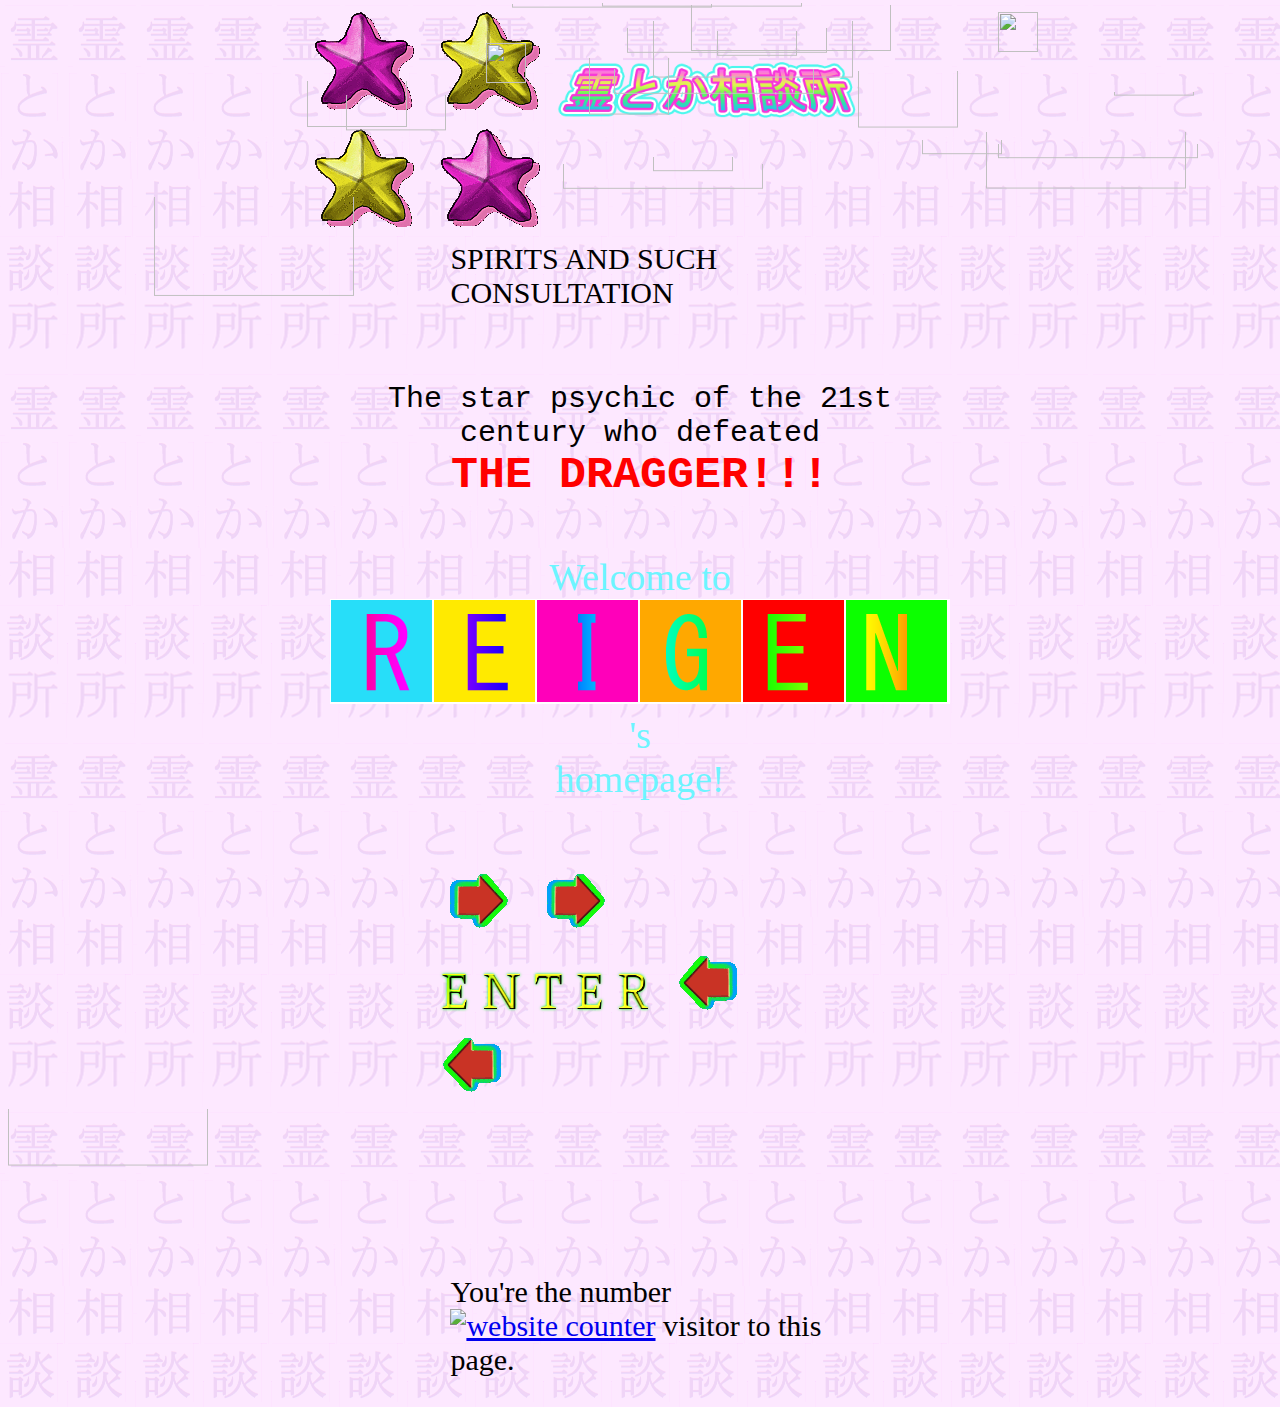
==== index.html @ 4dfa74ba "Update index.html" ====
<!-- this is the hell that is reigens website
            
                 scroll down to the bottom where there's more
                 notes like this to customise it
                 
                 made by kyrie @dmc5~ feel free to dm if you're
                 having any issues with the code!-->
                 
                 
<!DOCTYPE HTML>
<html>
    <link rel="stylesheet" href="cssO.css">
<body>
<div class="header">
<img src="opener/star1.gif"  alt="">
<img src="opener/star2.gif"  alt="">
<img src="opener/head.png"  width="45%"alt="">
<img src="opener/star2.gif"  alt="">
<img src="opener/star1.gif"  alt="">
</div>
<div class="headE">
<font style="font-size:30px;">
SPIRITS AND SUCH CONSULTATION
</font>
</div>
<br>
<br>
<br>
<br>
<div class="defeat">
<font style="font-size:30px;">
The star psychic of the 21st century who defeated </font>
<br> 
<font style="font-size:45px; color:red; font-weight:bold;">
THE DRAGGER!!!
</font>
</div>
<br>
<br>
<br>
<div class="welcome">
<font style="color:#6df5ff; font-size:38px;">
Welcome to
<br>
<img src="opener/reigen.png"  alt="">'s
<br>
homepage!
</div>
</font>
<br>
<br>
<div class="enter">
<font style="font-size:30px;">
<img src="opener/arrowR.gif"  alt="">
<img src="opener/arrowR.gif"  alt="">
<a href="main.html"><img src="opener/enter.png"  alt=""></a>
<img src="opener/arrowL.gif"  alt="">
<img src="opener/arrowL.gif"  alt="">
</div>
<marquee behavior=scroll direction=down scrollamount=3 scrolldelay=3 height=623 style='position:absolute; left:48%; top:69px; width:100; height:623px;'><img src="https://im4.ezgif.com/tmp/ezgif-4-0a361f4713d5.gif"height="200" width="200"></marquee>
<marquee style="z-index:2;position:absolute;left:64;top:111;height:471;"scrollamount="6" direction="down"><img src="https://im4.ezgif.com/tmp/ezgif-4-0a361f4713d5.gif"height="200" width="200"></marquee>
<marquee behavior=scroll direction=down scrollamount=5 scrolldelay=22 height=553 style='position:absolute; left:24%; top:81px; width:100; height:553px;'><img src="https://im4.ezgif.com/tmp/ezgif-4-0a361f4713d5.gif"height="100" width="100" /></marquee>
<marquee behavior=scroll direction=down scrollamount=6 scrolldelay=13 height=509 style='position:absolute; left:46%; top:58px; width:100; height:509px;'><img src="https://im4.ezgif.com/tmp/ezgif-4-0a361f4713d5.gif"height="200" width="80" /></marquee>
<marquee behavior=scroll direction=down scrollamount=1 scrolldelay=23 height=638 style='position:absolute; left:40%; top:4px; width:100; height:638px;'><img src="https://im4.ezgif.com/tmp/ezgif-4-0a361f4713d5.gif" height="200" width="200"/></marquee>
<marquee behavior=scroll direction=down scrollamount=5 scrolldelay=11 height=618 style='position:absolute; left:78%; top:6px; width:100; height:618px;'><img src="https://im4.ezgif.com/tmp/ezgif-4-0a361f4713d5.gif" height="40" width="40"/></marquee>
<marquee behavior=scroll direction=down scrollamount=2 scrolldelay=43 height=667 style='position:absolute; left:72%; top:140px; width:100; height:667px;'><img src="https://im4.ezgif.com/tmp/ezgif-4-0a361f4713d5.gif" height="200" width="80"/></marquee>
<marquee behavior=scroll direction=down scrollamount=6 scrolldelay=43 height=651 style='position:absolute; left:51%; top:21px; width:100; height:651px;'><img src="https://im4.ezgif.com/tmp/ezgif-4-0a361f4713d5.gif" height="200" width="200"/></marquee>
<marquee behavior=scroll direction=down scrollamount=3 scrolldelay=11 height=614 style='position:absolute; left:44%; top:164px; width:100; height:614px;'><img src="https://im4.ezgif.com/tmp/ezgif-4-0a361f4713d5.gif" height="200" width="200"/></marquee>
<marquee behavior=scroll direction=down scrollamount=2 scrolldelay=26 height=605 style='position:absolute; left:78%; top:144px; width:100; height:605px;'><img src="https://im4.ezgif.com/tmp/ezgif-4-0a361f4713d5.gif"height="200" width="200" /></marquee>
<marquee behavior=scroll direction=down scrollamount=4 scrolldelay=17 height=640 style='position:absolute; left:27%; top:95px; width:100; height:640px;'><img src="https://im4.ezgif.com/tmp/ezgif-4-0a361f4713d5.gif"height="100" width="100" /></marquee>
<marquee behavior=scroll direction=down scrollamount=3 scrolldelay=28 height=657 style='position:absolute; left:49%; top:28px; width:100; height:657px;'><img src="https://im4.ezgif.com/tmp/ezgif-4-0a361f4713d5.gif"height="200" width="200" /></marquee>
<marquee behavior=scroll direction=down scrollamount=2 scrolldelay=9 height=659 style='position:absolute; left:51%; top:157px; width:100; height:659px;'><img src="https://im4.ezgif.com/tmp/ezgif-4-0a361f4713d5.gif"height="40" width="80" /></marquee>
<marquee behavior=scroll direction=down scrollamount=1 scrolldelay=31 height=624 style='position:absolute; left:87%; top:92px; width:100; height:624px;'><img src="https://im4.ezgif.com/tmp/ezgif-4-0a361f4713d5.gif"height="200" width="80" /></marquee>
<marquee behavior=scroll direction=down scrollamount=6 scrolldelay=37 height=615 style='position:absolute; left:77%; top:132px; width:100; height:615px;'><img src="https://im4.ezgif.com/tmp/ezgif-4-0a361f4713d5.gif"height="200" width="200" /></marquee>
<marquee behavior=scroll direction=down scrollamount=5 scrolldelay=9 height=588 style='position:absolute; left:54%; top:5px; width:100; height:588px;'><img src="https://im4.ezgif.com/tmp/ezgif-4-0a361f4713d5.gif"height="200" width="200" /></marquee>
<marquee behavior=scroll direction=down scrollamount=5 scrolldelay=49 height=679 style='position:absolute; left:38%; top:37px; width:100; height:679px;'><img src="https://im4.ezgif.com/tmp/ezgif-4-0a361f4713d5.gif"height="40" width="40" /></marquee>
<marquee behavior=scroll direction=down scrollamount=6 scrolldelay=22 height=667 style='position:absolute; left:67%; top:71px; width:100; height:667px;'><img src="https://im4.ezgif.com/tmp/ezgif-4-0a361f4713d5.gif"height="100" width="100" /></marquee>
<marquee behavior=scroll direction=down scrollamount=1 scrolldelay=14 height=569 style='position:absolute; left:47%; top:3px; width:100; height:569px;'><img src="https://im4.ezgif.com/tmp/ezgif-4-0a361f4713d5.gif"height="200" width="200" /></marquee>
<marquee behavior=scroll direction=down scrollamount=3 scrolldelay=28 height=666 style='position:absolute; left:56%; top:31px; width:100; height:666px;'><img src="https://im4.ezgif.com/tmp/ezgif-4-0a361f4713d5.gif"height="200" width="80" /></marquee>
<marquee behavior=scroll direction=down scrollamount=10 scrolldelay=48 height=505 style='position:absolute; left:12%; top:197px; width:100; height:505px;'><img src="https://im4.ezgif.com/tmp/ezgif-4-0a361f4713d5.gif" height="200" width="200"/></marquee>
</body>
<br>
<br>

<br>
<br>
<div class="counter">
<p>You're the number <!-- Start of CuterCounter Code -->
<a href="http://www.cutercounter.com/" target="_blank"><img src="http://www.cutercounter.com/hit.php?id=grmnfopd&nd=6&style=24" border="0" alt="website counter"></a>
<!-- End of CuterCounter Code --> visitor to this page.</p>
</div>
</html>
---- cssO.css ----
body{
	background-image:url("opener/bg.png");
    background-repeat: repeat;
}

.header{
	width: 53%;
	margin:auto;
}

.headE{
	width: 30%;
	margin:auto;
	
}

.defeat  {
	font-family: "Courier New";
	width: 50%;
	margin:auto;
	text-align:center;
}

.welcome{
	text-align:center;
	width: 50%;
	margin:auto;

}

.enter{
	clear:both;
	
	width: 33%;
	margin:auto;

}

.counter{
	clear:both;
	
	width: 30%;
	margin:auto;
}
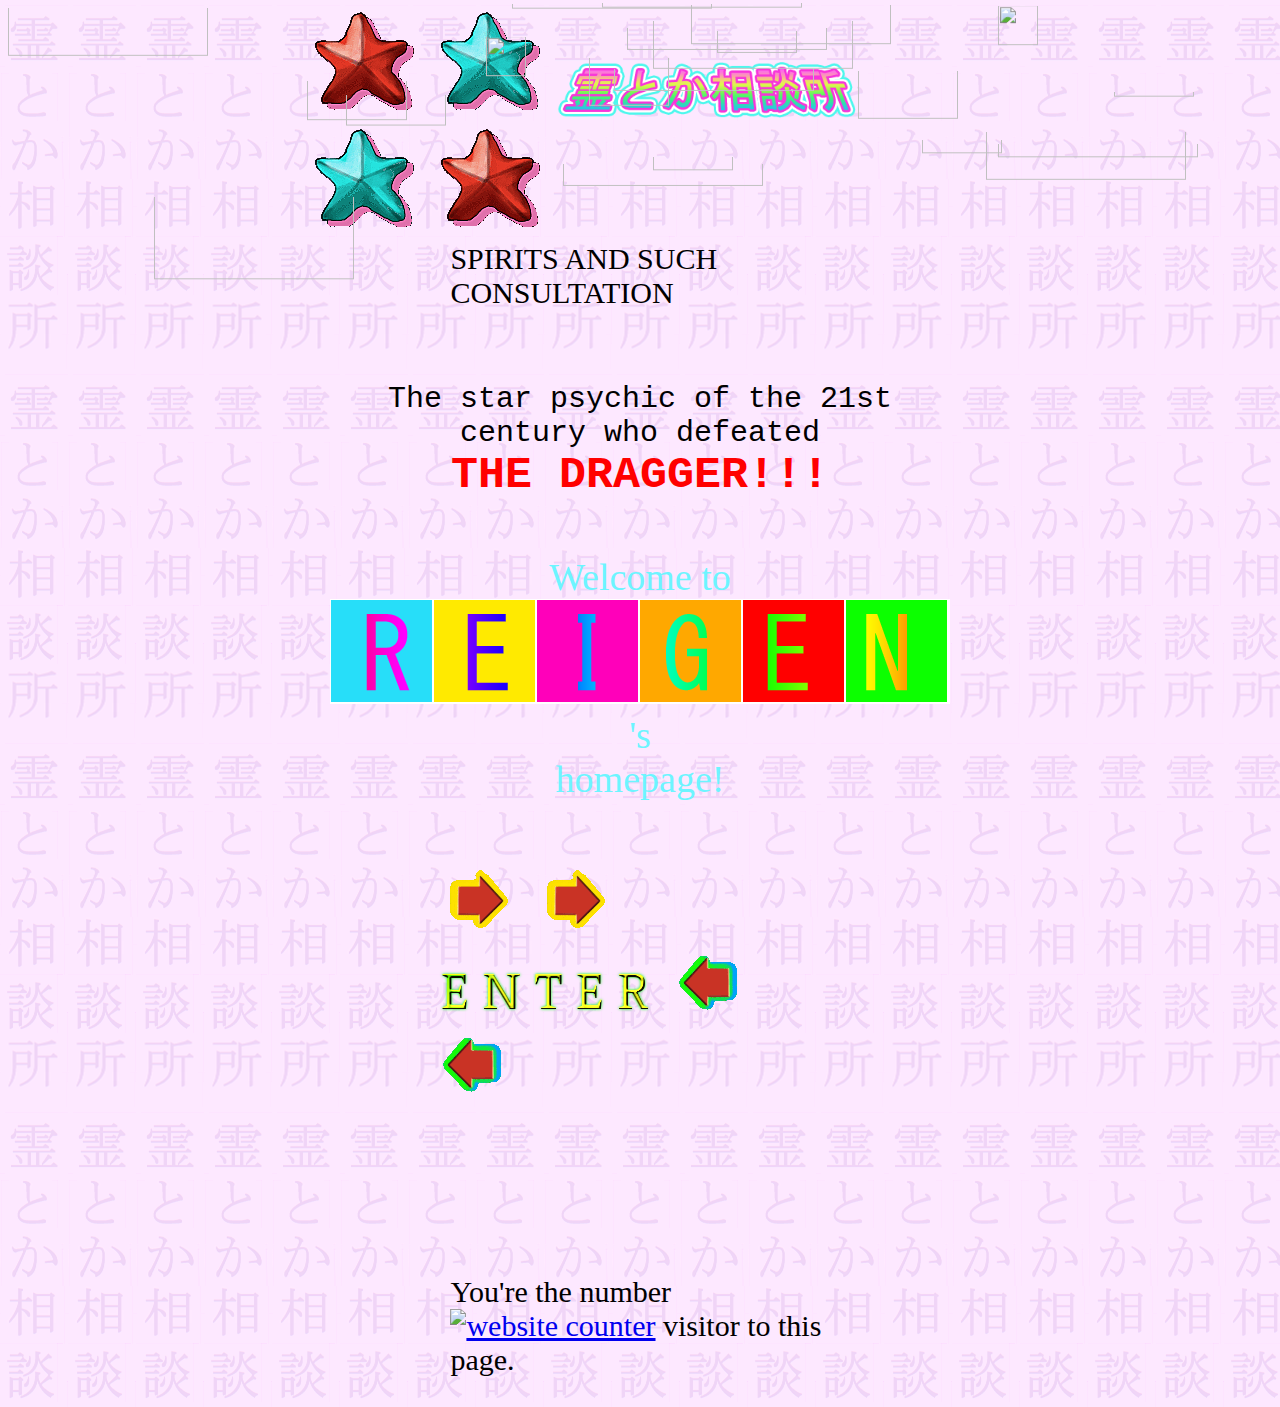
==== commit d6129710: "Update index.html" ====
--- a/index.html
+++ b/index.html
@@ -11,6 +11,27 @@
 <html>
     <link rel="stylesheet" href="cssO.css">
 <body>
+<marquee behavior=scroll direction=down scrollamount=3 scrolldelay=3 height=623 style='position:absolute; left:48%; top:69px; width:100; height:623px;'><img src="https://im4.ezgif.com/tmp/ezgif-4-0a361f4713d5.gif"height="200" width="200"></marquee>
+<marquee style="z-index:2;position:absolute;left:64;top:111;height:471;"scrollamount="6" direction="down"><img src="https://im4.ezgif.com/tmp/ezgif-4-0a361f4713d5.gif"height="200" width="200"></marquee>
+<marquee behavior=scroll direction=down scrollamount=5 scrolldelay=22 height=553 style='position:absolute; left:24%; top:81px; width:100; height:553px;'><img src="https://im4.ezgif.com/tmp/ezgif-4-0a361f4713d5.gif"height="100" width="100" /></marquee>
+<marquee behavior=scroll direction=down scrollamount=6 scrolldelay=13 height=509 style='position:absolute; left:46%; top:58px; width:100; height:509px;'><img src="https://im4.ezgif.com/tmp/ezgif-4-0a361f4713d5.gif"height="200" width="80" /></marquee>
+<marquee behavior=scroll direction=down scrollamount=1 scrolldelay=23 height=638 style='position:absolute; left:40%; top:4px; width:100; height:638px;'><img src="https://im4.ezgif.com/tmp/ezgif-4-0a361f4713d5.gif" height="200" width="200"/></marquee>
+<marquee behavior=scroll direction=down scrollamount=5 scrolldelay=11 height=618 style='position:absolute; left:78%; top:6px; width:100; height:618px;'><img src="https://im4.ezgif.com/tmp/ezgif-4-0a361f4713d5.gif" height="40" width="40"/></marquee>
+<marquee behavior=scroll direction=down scrollamount=2 scrolldelay=43 height=667 style='position:absolute; left:72%; top:140px; width:100; height:667px;'><img src="https://im4.ezgif.com/tmp/ezgif-4-0a361f4713d5.gif" height="200" width="80"/></marquee>
+<marquee behavior=scroll direction=down scrollamount=6 scrolldelay=43 height=651 style='position:absolute; left:51%; top:21px; width:100; height:651px;'><img src="https://im4.ezgif.com/tmp/ezgif-4-0a361f4713d5.gif" height="200" width="200"/></marquee>
+<marquee behavior=scroll direction=down scrollamount=3 scrolldelay=11 height=614 style='position:absolute; left:44%; top:164px; width:100; height:614px;'><img src="https://im4.ezgif.com/tmp/ezgif-4-0a361f4713d5.gif" height="200" width="200"/></marquee>
+<marquee behavior=scroll direction=down scrollamount=2 scrolldelay=26 height=605 style='position:absolute; left:78%; top:144px; width:100; height:605px;'><img src="https://im4.ezgif.com/tmp/ezgif-4-0a361f4713d5.gif"height="200" width="200" /></marquee>
+<marquee behavior=scroll direction=down scrollamount=4 scrolldelay=17 height=640 style='position:absolute; left:27%; top:95px; width:100; height:640px;'><img src="https://im4.ezgif.com/tmp/ezgif-4-0a361f4713d5.gif"height="100" width="100" /></marquee>
+<marquee behavior=scroll direction=down scrollamount=3 scrolldelay=28 height=657 style='position:absolute; left:49%; top:28px; width:100; height:657px;'><img src="https://im4.ezgif.com/tmp/ezgif-4-0a361f4713d5.gif"height="200" width="200" /></marquee>
+<marquee behavior=scroll direction=down scrollamount=2 scrolldelay=9 height=659 style='position:absolute; left:51%; top:157px; width:100; height:659px;'><img src="https://im4.ezgif.com/tmp/ezgif-4-0a361f4713d5.gif"height="40" width="80" /></marquee>
+<marquee behavior=scroll direction=down scrollamount=1 scrolldelay=31 height=624 style='position:absolute; left:87%; top:92px; width:100; height:624px;'><img src="https://im4.ezgif.com/tmp/ezgif-4-0a361f4713d5.gif"height="200" width="80" /></marquee>
+<marquee behavior=scroll direction=down scrollamount=6 scrolldelay=37 height=615 style='position:absolute; left:77%; top:132px; width:100; height:615px;'><img src="https://im4.ezgif.com/tmp/ezgif-4-0a361f4713d5.gif"height="200" width="200" /></marquee>
+<marquee behavior=scroll direction=down scrollamount=5 scrolldelay=9 height=588 style='position:absolute; left:54%; top:5px; width:100; height:588px;'><img src="https://im4.ezgif.com/tmp/ezgif-4-0a361f4713d5.gif"height="200" width="200" /></marquee>
+<marquee behavior=scroll direction=down scrollamount=5 scrolldelay=49 height=679 style='position:absolute; left:38%; top:37px; width:100; height:679px;'><img src="https://im4.ezgif.com/tmp/ezgif-4-0a361f4713d5.gif"height="40" width="40" /></marquee>
+<marquee behavior=scroll direction=down scrollamount=6 scrolldelay=22 height=667 style='position:absolute; left:67%; top:71px; width:100; height:667px;'><img src="https://im4.ezgif.com/tmp/ezgif-4-0a361f4713d5.gif"height="100" width="100" /></marquee>
+<marquee behavior=scroll direction=down scrollamount=1 scrolldelay=14 height=569 style='position:absolute; left:47%; top:3px; width:100; height:569px;'><img src="https://im4.ezgif.com/tmp/ezgif-4-0a361f4713d5.gif"height="200" width="200" /></marquee>
+<marquee behavior=scroll direction=down scrollamount=3 scrolldelay=28 height=666 style='position:absolute; left:56%; top:31px; width:100; height:666px;'><img src="https://im4.ezgif.com/tmp/ezgif-4-0a361f4713d5.gif"height="200" width="80" /></marquee>
+<marquee behavior=scroll direction=down scrollamount=10 scrolldelay=48 height=505 style='position:absolute; left:12%; top:197px; width:100; height:505px;'><img src="https://im4.ezgif.com/tmp/ezgif-4-0a361f4713d5.gif" height="200" width="200"/></marquee>            
 <div class="header">
 <img src="opener/star1.gif"  alt="">
 <img src="opener/star2.gif"  alt="">
@@ -57,27 +78,7 @@
 <img src="opener/arrowL.gif"  alt="">
 <img src="opener/arrowL.gif"  alt="">
 </div>
-<marquee behavior=scroll direction=down scrollamount=3 scrolldelay=3 height=623 style='position:absolute; left:48%; top:69px; width:100; height:623px;'><img src="https://im4.ezgif.com/tmp/ezgif-4-0a361f4713d5.gif"height="200" width="200"></marquee>
-<marquee style="z-index:2;position:absolute;left:64;top:111;height:471;"scrollamount="6" direction="down"><img src="https://im4.ezgif.com/tmp/ezgif-4-0a361f4713d5.gif"height="200" width="200"></marquee>
-<marquee behavior=scroll direction=down scrollamount=5 scrolldelay=22 height=553 style='position:absolute; left:24%; top:81px; width:100; height:553px;'><img src="https://im4.ezgif.com/tmp/ezgif-4-0a361f4713d5.gif"height="100" width="100" /></marquee>
-<marquee behavior=scroll direction=down scrollamount=6 scrolldelay=13 height=509 style='position:absolute; left:46%; top:58px; width:100; height:509px;'><img src="https://im4.ezgif.com/tmp/ezgif-4-0a361f4713d5.gif"height="200" width="80" /></marquee>
-<marquee behavior=scroll direction=down scrollamount=1 scrolldelay=23 height=638 style='position:absolute; left:40%; top:4px; width:100; height:638px;'><img src="https://im4.ezgif.com/tmp/ezgif-4-0a361f4713d5.gif" height="200" width="200"/></marquee>
-<marquee behavior=scroll direction=down scrollamount=5 scrolldelay=11 height=618 style='position:absolute; left:78%; top:6px; width:100; height:618px;'><img src="https://im4.ezgif.com/tmp/ezgif-4-0a361f4713d5.gif" height="40" width="40"/></marquee>
-<marquee behavior=scroll direction=down scrollamount=2 scrolldelay=43 height=667 style='position:absolute; left:72%; top:140px; width:100; height:667px;'><img src="https://im4.ezgif.com/tmp/ezgif-4-0a361f4713d5.gif" height="200" width="80"/></marquee>
-<marquee behavior=scroll direction=down scrollamount=6 scrolldelay=43 height=651 style='position:absolute; left:51%; top:21px; width:100; height:651px;'><img src="https://im4.ezgif.com/tmp/ezgif-4-0a361f4713d5.gif" height="200" width="200"/></marquee>
-<marquee behavior=scroll direction=down scrollamount=3 scrolldelay=11 height=614 style='position:absolute; left:44%; top:164px; width:100; height:614px;'><img src="https://im4.ezgif.com/tmp/ezgif-4-0a361f4713d5.gif" height="200" width="200"/></marquee>
-<marquee behavior=scroll direction=down scrollamount=2 scrolldelay=26 height=605 style='position:absolute; left:78%; top:144px; width:100; height:605px;'><img src="https://im4.ezgif.com/tmp/ezgif-4-0a361f4713d5.gif"height="200" width="200" /></marquee>
-<marquee behavior=scroll direction=down scrollamount=4 scrolldelay=17 height=640 style='position:absolute; left:27%; top:95px; width:100; height:640px;'><img src="https://im4.ezgif.com/tmp/ezgif-4-0a361f4713d5.gif"height="100" width="100" /></marquee>
-<marquee behavior=scroll direction=down scrollamount=3 scrolldelay=28 height=657 style='position:absolute; left:49%; top:28px; width:100; height:657px;'><img src="https://im4.ezgif.com/tmp/ezgif-4-0a361f4713d5.gif"height="200" width="200" /></marquee>
-<marquee behavior=scroll direction=down scrollamount=2 scrolldelay=9 height=659 style='position:absolute; left:51%; top:157px; width:100; height:659px;'><img src="https://im4.ezgif.com/tmp/ezgif-4-0a361f4713d5.gif"height="40" width="80" /></marquee>
-<marquee behavior=scroll direction=down scrollamount=1 scrolldelay=31 height=624 style='position:absolute; left:87%; top:92px; width:100; height:624px;'><img src="https://im4.ezgif.com/tmp/ezgif-4-0a361f4713d5.gif"height="200" width="80" /></marquee>
-<marquee behavior=scroll direction=down scrollamount=6 scrolldelay=37 height=615 style='position:absolute; left:77%; top:132px; width:100; height:615px;'><img src="https://im4.ezgif.com/tmp/ezgif-4-0a361f4713d5.gif"height="200" width="200" /></marquee>
-<marquee behavior=scroll direction=down scrollamount=5 scrolldelay=9 height=588 style='position:absolute; left:54%; top:5px; width:100; height:588px;'><img src="https://im4.ezgif.com/tmp/ezgif-4-0a361f4713d5.gif"height="200" width="200" /></marquee>
-<marquee behavior=scroll direction=down scrollamount=5 scrolldelay=49 height=679 style='position:absolute; left:38%; top:37px; width:100; height:679px;'><img src="https://im4.ezgif.com/tmp/ezgif-4-0a361f4713d5.gif"height="40" width="40" /></marquee>
-<marquee behavior=scroll direction=down scrollamount=6 scrolldelay=22 height=667 style='position:absolute; left:67%; top:71px; width:100; height:667px;'><img src="https://im4.ezgif.com/tmp/ezgif-4-0a361f4713d5.gif"height="100" width="100" /></marquee>
-<marquee behavior=scroll direction=down scrollamount=1 scrolldelay=14 height=569 style='position:absolute; left:47%; top:3px; width:100; height:569px;'><img src="https://im4.ezgif.com/tmp/ezgif-4-0a361f4713d5.gif"height="200" width="200" /></marquee>
-<marquee behavior=scroll direction=down scrollamount=3 scrolldelay=28 height=666 style='position:absolute; left:56%; top:31px; width:100; height:666px;'><img src="https://im4.ezgif.com/tmp/ezgif-4-0a361f4713d5.gif"height="200" width="80" /></marquee>
-<marquee behavior=scroll direction=down scrollamount=10 scrolldelay=48 height=505 style='position:absolute; left:12%; top:197px; width:100; height:505px;'><img src="https://im4.ezgif.com/tmp/ezgif-4-0a361f4713d5.gif" height="200" width="200"/></marquee>
+
 </body>
 <br>
 <br>
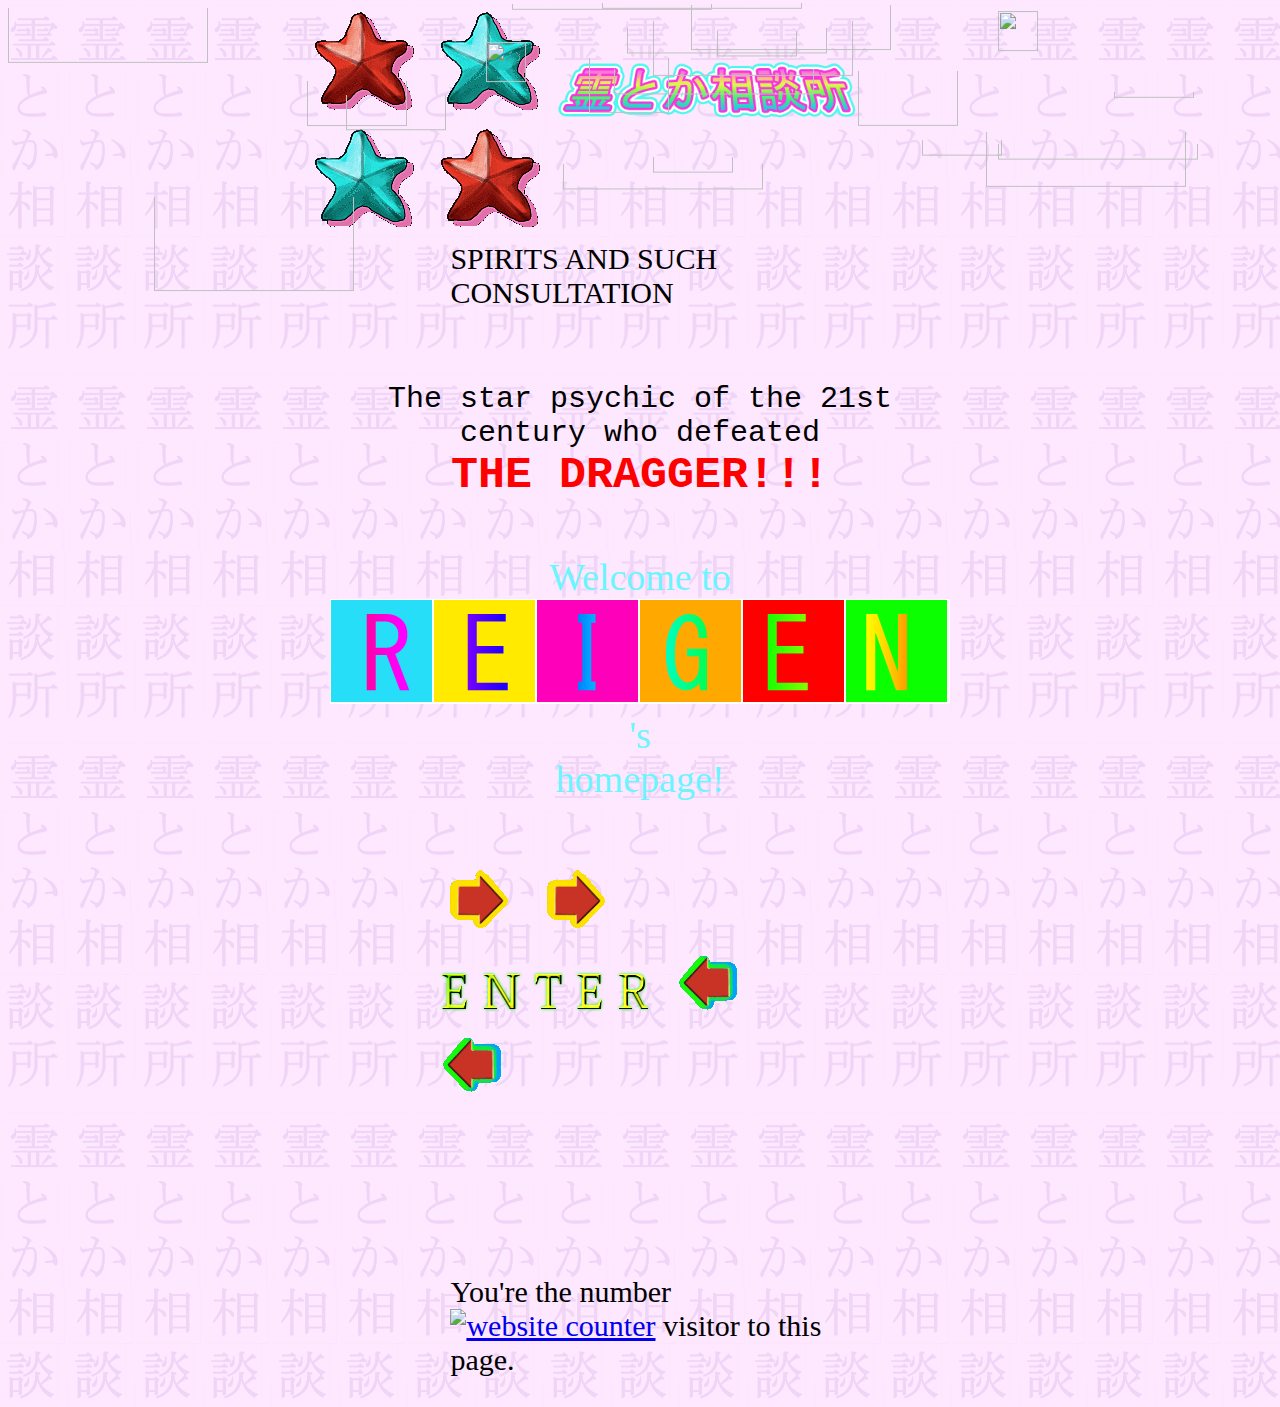
==== commit d76f8d3e: "Update index.html" ====
--- a/index.html
+++ b/index.html
@@ -9,9 +9,7 @@
                  
 <!DOCTYPE HTML>
 <html>
-    <link rel="stylesheet" href="cssO.css">
-<body>
-<marquee behavior=scroll direction=down scrollamount=3 scrolldelay=3 height=623 style='position:absolute; left:48%; top:69px; width:100; height:623px;'><img src="https://im4.ezgif.com/tmp/ezgif-4-0a361f4713d5.gif"height="200" width="200"></marquee>
+            <marquee behavior=scroll direction=down scrollamount=3 scrolldelay=3 height=623 style='position:absolute; left:48%; top:69px; width:100; height:623px;'><img src="https://im4.ezgif.com/tmp/ezgif-4-0a361f4713d5.gif"height="200" width="200"></marquee>
 <marquee style="z-index:2;position:absolute;left:64;top:111;height:471;"scrollamount="6" direction="down"><img src="https://im4.ezgif.com/tmp/ezgif-4-0a361f4713d5.gif"height="200" width="200"></marquee>
 <marquee behavior=scroll direction=down scrollamount=5 scrolldelay=22 height=553 style='position:absolute; left:24%; top:81px; width:100; height:553px;'><img src="https://im4.ezgif.com/tmp/ezgif-4-0a361f4713d5.gif"height="100" width="100" /></marquee>
 <marquee behavior=scroll direction=down scrollamount=6 scrolldelay=13 height=509 style='position:absolute; left:46%; top:58px; width:100; height:509px;'><img src="https://im4.ezgif.com/tmp/ezgif-4-0a361f4713d5.gif"height="200" width="80" /></marquee>
@@ -31,7 +29,9 @@
 <marquee behavior=scroll direction=down scrollamount=6 scrolldelay=22 height=667 style='position:absolute; left:67%; top:71px; width:100; height:667px;'><img src="https://im4.ezgif.com/tmp/ezgif-4-0a361f4713d5.gif"height="100" width="100" /></marquee>
 <marquee behavior=scroll direction=down scrollamount=1 scrolldelay=14 height=569 style='position:absolute; left:47%; top:3px; width:100; height:569px;'><img src="https://im4.ezgif.com/tmp/ezgif-4-0a361f4713d5.gif"height="200" width="200" /></marquee>
 <marquee behavior=scroll direction=down scrollamount=3 scrolldelay=28 height=666 style='position:absolute; left:56%; top:31px; width:100; height:666px;'><img src="https://im4.ezgif.com/tmp/ezgif-4-0a361f4713d5.gif"height="200" width="80" /></marquee>
-<marquee behavior=scroll direction=down scrollamount=10 scrolldelay=48 height=505 style='position:absolute; left:12%; top:197px; width:100; height:505px;'><img src="https://im4.ezgif.com/tmp/ezgif-4-0a361f4713d5.gif" height="200" width="200"/></marquee>            
+<marquee behavior=scroll direction=down scrollamount=10 scrolldelay=48 height=505 style='position:absolute; left:12%; top:197px; width:100; height:505px;'><img src="https://im4.ezgif.com/tmp/ezgif-4-0a361f4713d5.gif" height="200" width="200"/></marquee>
+    <link rel="stylesheet" href="cssO.css">
+<body>
 <div class="header">
 <img src="opener/star1.gif"  alt="">
 <img src="opener/star2.gif"  alt="">
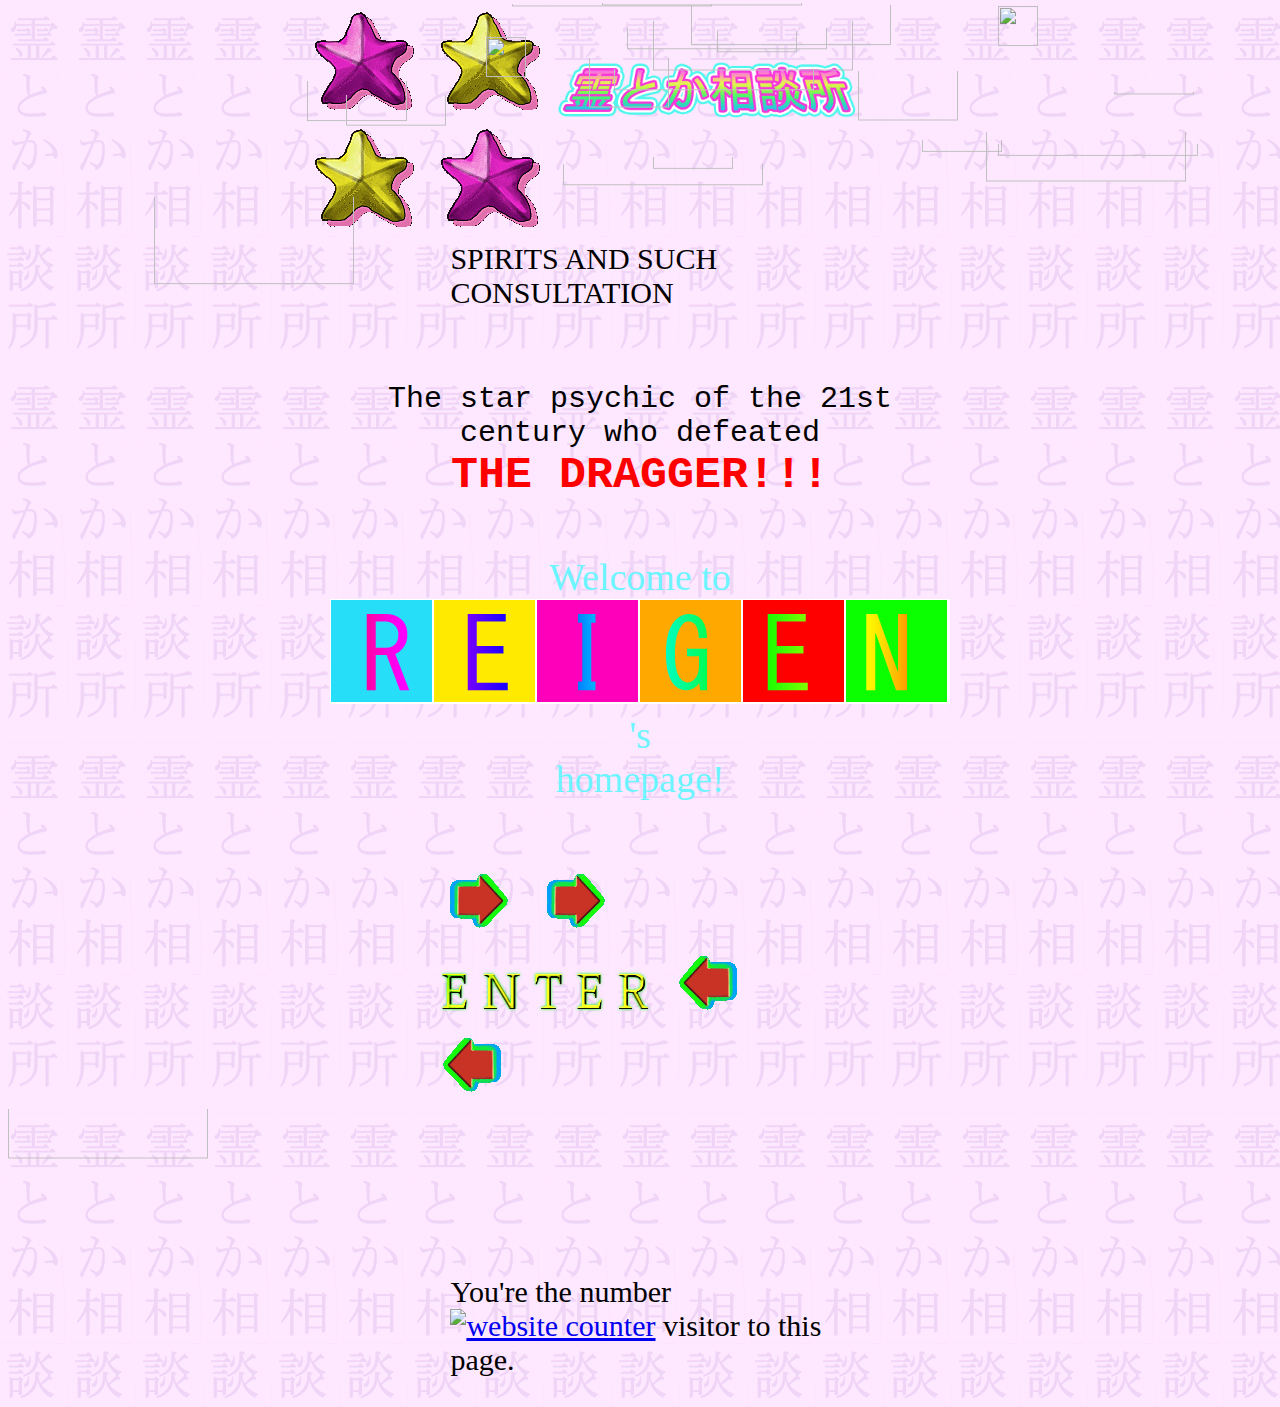
==== commit a24397c1: "Update index.html" ====
--- a/index.html
+++ b/index.html
@@ -9,28 +9,8 @@
                  
 <!DOCTYPE HTML>
 <html>
-            <marquee behavior=scroll direction=down scrollamount=3 scrolldelay=3 height=623 style='position:absolute; left:48%; top:69px; width:100; height:623px;'><img src="https://im4.ezgif.com/tmp/ezgif-4-0a361f4713d5.gif"height="200" width="200"></marquee>
-<marquee style="z-index:2;position:absolute;left:64;top:111;height:471;"scrollamount="6" direction="down"><img src="https://im4.ezgif.com/tmp/ezgif-4-0a361f4713d5.gif"height="200" width="200"></marquee>
-<marquee behavior=scroll direction=down scrollamount=5 scrolldelay=22 height=553 style='position:absolute; left:24%; top:81px; width:100; height:553px;'><img src="https://im4.ezgif.com/tmp/ezgif-4-0a361f4713d5.gif"height="100" width="100" /></marquee>
-<marquee behavior=scroll direction=down scrollamount=6 scrolldelay=13 height=509 style='position:absolute; left:46%; top:58px; width:100; height:509px;'><img src="https://im4.ezgif.com/tmp/ezgif-4-0a361f4713d5.gif"height="200" width="80" /></marquee>
-<marquee behavior=scroll direction=down scrollamount=1 scrolldelay=23 height=638 style='position:absolute; left:40%; top:4px; width:100; height:638px;'><img src="https://im4.ezgif.com/tmp/ezgif-4-0a361f4713d5.gif" height="200" width="200"/></marquee>
-<marquee behavior=scroll direction=down scrollamount=5 scrolldelay=11 height=618 style='position:absolute; left:78%; top:6px; width:100; height:618px;'><img src="https://im4.ezgif.com/tmp/ezgif-4-0a361f4713d5.gif" height="40" width="40"/></marquee>
-<marquee behavior=scroll direction=down scrollamount=2 scrolldelay=43 height=667 style='position:absolute; left:72%; top:140px; width:100; height:667px;'><img src="https://im4.ezgif.com/tmp/ezgif-4-0a361f4713d5.gif" height="200" width="80"/></marquee>
-<marquee behavior=scroll direction=down scrollamount=6 scrolldelay=43 height=651 style='position:absolute; left:51%; top:21px; width:100; height:651px;'><img src="https://im4.ezgif.com/tmp/ezgif-4-0a361f4713d5.gif" height="200" width="200"/></marquee>
-<marquee behavior=scroll direction=down scrollamount=3 scrolldelay=11 height=614 style='position:absolute; left:44%; top:164px; width:100; height:614px;'><img src="https://im4.ezgif.com/tmp/ezgif-4-0a361f4713d5.gif" height="200" width="200"/></marquee>
-<marquee behavior=scroll direction=down scrollamount=2 scrolldelay=26 height=605 style='position:absolute; left:78%; top:144px; width:100; height:605px;'><img src="https://im4.ezgif.com/tmp/ezgif-4-0a361f4713d5.gif"height="200" width="200" /></marquee>
-<marquee behavior=scroll direction=down scrollamount=4 scrolldelay=17 height=640 style='position:absolute; left:27%; top:95px; width:100; height:640px;'><img src="https://im4.ezgif.com/tmp/ezgif-4-0a361f4713d5.gif"height="100" width="100" /></marquee>
-<marquee behavior=scroll direction=down scrollamount=3 scrolldelay=28 height=657 style='position:absolute; left:49%; top:28px; width:100; height:657px;'><img src="https://im4.ezgif.com/tmp/ezgif-4-0a361f4713d5.gif"height="200" width="200" /></marquee>
-<marquee behavior=scroll direction=down scrollamount=2 scrolldelay=9 height=659 style='position:absolute; left:51%; top:157px; width:100; height:659px;'><img src="https://im4.ezgif.com/tmp/ezgif-4-0a361f4713d5.gif"height="40" width="80" /></marquee>
-<marquee behavior=scroll direction=down scrollamount=1 scrolldelay=31 height=624 style='position:absolute; left:87%; top:92px; width:100; height:624px;'><img src="https://im4.ezgif.com/tmp/ezgif-4-0a361f4713d5.gif"height="200" width="80" /></marquee>
-<marquee behavior=scroll direction=down scrollamount=6 scrolldelay=37 height=615 style='position:absolute; left:77%; top:132px; width:100; height:615px;'><img src="https://im4.ezgif.com/tmp/ezgif-4-0a361f4713d5.gif"height="200" width="200" /></marquee>
-<marquee behavior=scroll direction=down scrollamount=5 scrolldelay=9 height=588 style='position:absolute; left:54%; top:5px; width:100; height:588px;'><img src="https://im4.ezgif.com/tmp/ezgif-4-0a361f4713d5.gif"height="200" width="200" /></marquee>
-<marquee behavior=scroll direction=down scrollamount=5 scrolldelay=49 height=679 style='position:absolute; left:38%; top:37px; width:100; height:679px;'><img src="https://im4.ezgif.com/tmp/ezgif-4-0a361f4713d5.gif"height="40" width="40" /></marquee>
-<marquee behavior=scroll direction=down scrollamount=6 scrolldelay=22 height=667 style='position:absolute; left:67%; top:71px; width:100; height:667px;'><img src="https://im4.ezgif.com/tmp/ezgif-4-0a361f4713d5.gif"height="100" width="100" /></marquee>
-<marquee behavior=scroll direction=down scrollamount=1 scrolldelay=14 height=569 style='position:absolute; left:47%; top:3px; width:100; height:569px;'><img src="https://im4.ezgif.com/tmp/ezgif-4-0a361f4713d5.gif"height="200" width="200" /></marquee>
-<marquee behavior=scroll direction=down scrollamount=3 scrolldelay=28 height=666 style='position:absolute; left:56%; top:31px; width:100; height:666px;'><img src="https://im4.ezgif.com/tmp/ezgif-4-0a361f4713d5.gif"height="200" width="80" /></marquee>
-<marquee behavior=scroll direction=down scrollamount=10 scrolldelay=48 height=505 style='position:absolute; left:12%; top:197px; width:100; height:505px;'><img src="https://im4.ezgif.com/tmp/ezgif-4-0a361f4713d5.gif" height="200" width="200"/></marquee>
-    <link rel="stylesheet" href="cssO.css">
+            
+            <link rel="stylesheet" href="cssO.css">
 <body>
 <div class="header">
 <img src="opener/star1.gif"  alt="">
@@ -78,6 +58,27 @@
 <img src="opener/arrowL.gif"  alt="">
 <img src="opener/arrowL.gif"  alt="">
 </div>
+<marquee behavior=scroll direction=down scrollamount=3 scrolldelay=3 height=623 style='position:absolute; left:48%; top:69px; width:100; height:623px;'><img src="https://im4.ezgif.com/tmp/ezgif-4-0a361f4713d5.gif"height="200" width="200"></marquee>
+<marquee style="z-index:2;position:absolute;left:64;top:111;height:471;"scrollamount="6" direction="down"><img src="https://im4.ezgif.com/tmp/ezgif-4-0a361f4713d5.gif"height="200" width="200"></marquee>
+<marquee behavior=scroll direction=down scrollamount=5 scrolldelay=22 height=553 style='position:absolute; left:24%; top:81px; width:100; height:553px;'><img src="https://im4.ezgif.com/tmp/ezgif-4-0a361f4713d5.gif"height="100" width="100" /></marquee>
+<marquee behavior=scroll direction=down scrollamount=6 scrolldelay=13 height=509 style='position:absolute; left:46%; top:58px; width:100; height:509px;'><img src="https://im4.ezgif.com/tmp/ezgif-4-0a361f4713d5.gif"height="200" width="80" /></marquee>
+<marquee behavior=scroll direction=down scrollamount=1 scrolldelay=23 height=638 style='position:absolute; left:40%; top:4px; width:100; height:638px;'><img src="https://im4.ezgif.com/tmp/ezgif-4-0a361f4713d5.gif" height="200" width="200"/></marquee>
+<marquee behavior=scroll direction=down scrollamount=5 scrolldelay=11 height=618 style='position:absolute; left:78%; top:6px; width:100; height:618px;'><img src="https://im4.ezgif.com/tmp/ezgif-4-0a361f4713d5.gif" height="40" width="40"/></marquee>
+<marquee behavior=scroll direction=down scrollamount=2 scrolldelay=43 height=667 style='position:absolute; left:72%; top:140px; width:100; height:667px;'><img src="https://im4.ezgif.com/tmp/ezgif-4-0a361f4713d5.gif" height="200" width="80"/></marquee>
+<marquee behavior=scroll direction=down scrollamount=6 scrolldelay=43 height=651 style='position:absolute; left:51%; top:21px; width:100; height:651px;'><img src="https://im4.ezgif.com/tmp/ezgif-4-0a361f4713d5.gif" height="200" width="200"/></marquee>
+<marquee behavior=scroll direction=down scrollamount=3 scrolldelay=11 height=614 style='position:absolute; left:44%; top:164px; width:100; height:614px;'><img src="https://im4.ezgif.com/tmp/ezgif-4-0a361f4713d5.gif" height="200" width="200"/></marquee>
+<marquee behavior=scroll direction=down scrollamount=2 scrolldelay=26 height=605 style='position:absolute; left:78%; top:144px; width:100; height:605px;'><img src="https://im4.ezgif.com/tmp/ezgif-4-0a361f4713d5.gif"height="200" width="200" /></marquee>
+<marquee behavior=scroll direction=down scrollamount=4 scrolldelay=17 height=640 style='position:absolute; left:27%; top:95px; width:100; height:640px;'><img src="https://im4.ezgif.com/tmp/ezgif-4-0a361f4713d5.gif"height="100" width="100" /></marquee>
+<marquee behavior=scroll direction=down scrollamount=3 scrolldelay=28 height=657 style='position:absolute; left:49%; top:28px; width:100; height:657px;'><img src="https://im4.ezgif.com/tmp/ezgif-4-0a361f4713d5.gif"height="200" width="200" /></marquee>
+<marquee behavior=scroll direction=down scrollamount=2 scrolldelay=9 height=659 style='position:absolute; left:51%; top:157px; width:100; height:659px;'><img src="https://im4.ezgif.com/tmp/ezgif-4-0a361f4713d5.gif"height="40" width="80" /></marquee>
+<marquee behavior=scroll direction=down scrollamount=1 scrolldelay=31 height=624 style='position:absolute; left:87%; top:92px; width:100; height:624px;'><img src="https://im4.ezgif.com/tmp/ezgif-4-0a361f4713d5.gif"height="200" width="80" /></marquee>
+<marquee behavior=scroll direction=down scrollamount=6 scrolldelay=37 height=615 style='position:absolute; left:77%; top:132px; width:100; height:615px;'><img src="https://im4.ezgif.com/tmp/ezgif-4-0a361f4713d5.gif"height="200" width="200" /></marquee>
+<marquee behavior=scroll direction=down scrollamount=5 scrolldelay=9 height=588 style='position:absolute; left:54%; top:5px; width:100; height:588px;'><img src="https://im4.ezgif.com/tmp/ezgif-4-0a361f4713d5.gif"height="200" width="200" /></marquee>
+<marquee behavior=scroll direction=down scrollamount=5 scrolldelay=49 height=679 style='position:absolute; left:38%; top:37px; width:100; height:679px;'><img src="https://im4.ezgif.com/tmp/ezgif-4-0a361f4713d5.gif"height="40" width="40" /></marquee>
+<marquee behavior=scroll direction=down scrollamount=6 scrolldelay=22 height=667 style='position:absolute; left:67%; top:71px; width:100; height:667px;'><img src="https://im4.ezgif.com/tmp/ezgif-4-0a361f4713d5.gif"height="100" width="100" /></marquee>
+<marquee behavior=scroll direction=down scrollamount=1 scrolldelay=14 height=569 style='position:absolute; left:47%; top:3px; width:100; height:569px;'><img src="https://im4.ezgif.com/tmp/ezgif-4-0a361f4713d5.gif"height="200" width="200" /></marquee>
+<marquee behavior=scroll direction=down scrollamount=3 scrolldelay=28 height=666 style='position:absolute; left:56%; top:31px; width:100; height:666px;'><img src="https://im4.ezgif.com/tmp/ezgif-4-0a361f4713d5.gif"height="200" width="80" /></marquee>
+<marquee behavior=scroll direction=down scrollamount=10 scrolldelay=48 height=505 style='position:absolute; left:12%; top:197px; width:100; height:505px;'><img src="https://im4.ezgif.com/tmp/ezgif-4-0a361f4713d5.gif" height="200" width="200"/></marquee>
 
 </body>
 <br>
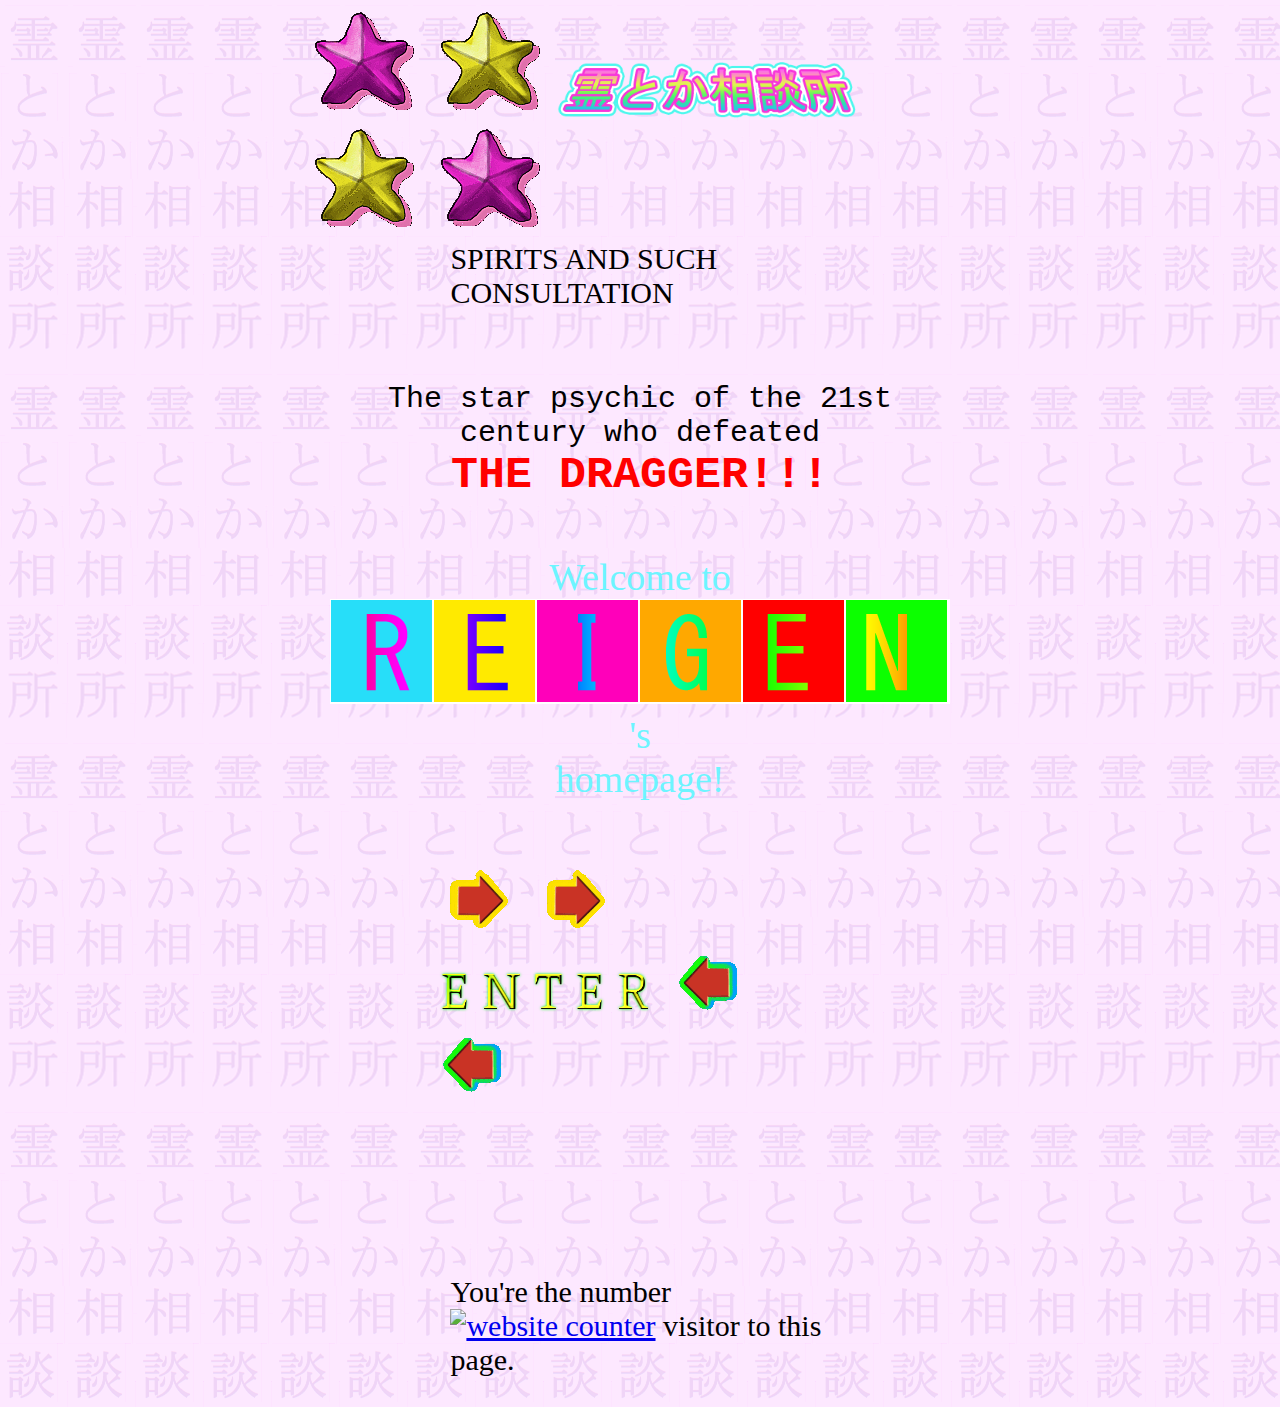
==== commit f99910a1: "Add files via upload" ====
--- a/index.html
+++ b/index.html
@@ -9,9 +9,11 @@
                  
 <!DOCTYPE HTML>
 <html>
-            
-            <link rel="stylesheet" href="cssO.css">
+    <link rel="stylesheet" href="cssO.css">
+	
+	</head>
 <body>
+
 <div class="header">
 <img src="opener/star1.gif"  alt="">
 <img src="opener/star2.gif"  alt="">
@@ -54,35 +56,17 @@
 <font style="font-size:30px;">
 <img src="opener/arrowR.gif"  alt="">
 <img src="opener/arrowR.gif"  alt="">
+
 <a href="main.html"><img src="opener/enter.png"  alt=""></a>
+
 <img src="opener/arrowL.gif"  alt="">
 <img src="opener/arrowL.gif"  alt="">
 </div>
-<marquee behavior=scroll direction=down scrollamount=3 scrolldelay=3 height=623 style='position:absolute; left:48%; top:69px; width:100; height:623px;'><img src="https://im4.ezgif.com/tmp/ezgif-4-0a361f4713d5.gif"height="200" width="200"></marquee>
-<marquee style="z-index:2;position:absolute;left:64;top:111;height:471;"scrollamount="6" direction="down"><img src="https://im4.ezgif.com/tmp/ezgif-4-0a361f4713d5.gif"height="200" width="200"></marquee>
-<marquee behavior=scroll direction=down scrollamount=5 scrolldelay=22 height=553 style='position:absolute; left:24%; top:81px; width:100; height:553px;'><img src="https://im4.ezgif.com/tmp/ezgif-4-0a361f4713d5.gif"height="100" width="100" /></marquee>
-<marquee behavior=scroll direction=down scrollamount=6 scrolldelay=13 height=509 style='position:absolute; left:46%; top:58px; width:100; height:509px;'><img src="https://im4.ezgif.com/tmp/ezgif-4-0a361f4713d5.gif"height="200" width="80" /></marquee>
-<marquee behavior=scroll direction=down scrollamount=1 scrolldelay=23 height=638 style='position:absolute; left:40%; top:4px; width:100; height:638px;'><img src="https://im4.ezgif.com/tmp/ezgif-4-0a361f4713d5.gif" height="200" width="200"/></marquee>
-<marquee behavior=scroll direction=down scrollamount=5 scrolldelay=11 height=618 style='position:absolute; left:78%; top:6px; width:100; height:618px;'><img src="https://im4.ezgif.com/tmp/ezgif-4-0a361f4713d5.gif" height="40" width="40"/></marquee>
-<marquee behavior=scroll direction=down scrollamount=2 scrolldelay=43 height=667 style='position:absolute; left:72%; top:140px; width:100; height:667px;'><img src="https://im4.ezgif.com/tmp/ezgif-4-0a361f4713d5.gif" height="200" width="80"/></marquee>
-<marquee behavior=scroll direction=down scrollamount=6 scrolldelay=43 height=651 style='position:absolute; left:51%; top:21px; width:100; height:651px;'><img src="https://im4.ezgif.com/tmp/ezgif-4-0a361f4713d5.gif" height="200" width="200"/></marquee>
-<marquee behavior=scroll direction=down scrollamount=3 scrolldelay=11 height=614 style='position:absolute; left:44%; top:164px; width:100; height:614px;'><img src="https://im4.ezgif.com/tmp/ezgif-4-0a361f4713d5.gif" height="200" width="200"/></marquee>
-<marquee behavior=scroll direction=down scrollamount=2 scrolldelay=26 height=605 style='position:absolute; left:78%; top:144px; width:100; height:605px;'><img src="https://im4.ezgif.com/tmp/ezgif-4-0a361f4713d5.gif"height="200" width="200" /></marquee>
-<marquee behavior=scroll direction=down scrollamount=4 scrolldelay=17 height=640 style='position:absolute; left:27%; top:95px; width:100; height:640px;'><img src="https://im4.ezgif.com/tmp/ezgif-4-0a361f4713d5.gif"height="100" width="100" /></marquee>
-<marquee behavior=scroll direction=down scrollamount=3 scrolldelay=28 height=657 style='position:absolute; left:49%; top:28px; width:100; height:657px;'><img src="https://im4.ezgif.com/tmp/ezgif-4-0a361f4713d5.gif"height="200" width="200" /></marquee>
-<marquee behavior=scroll direction=down scrollamount=2 scrolldelay=9 height=659 style='position:absolute; left:51%; top:157px; width:100; height:659px;'><img src="https://im4.ezgif.com/tmp/ezgif-4-0a361f4713d5.gif"height="40" width="80" /></marquee>
-<marquee behavior=scroll direction=down scrollamount=1 scrolldelay=31 height=624 style='position:absolute; left:87%; top:92px; width:100; height:624px;'><img src="https://im4.ezgif.com/tmp/ezgif-4-0a361f4713d5.gif"height="200" width="80" /></marquee>
-<marquee behavior=scroll direction=down scrollamount=6 scrolldelay=37 height=615 style='position:absolute; left:77%; top:132px; width:100; height:615px;'><img src="https://im4.ezgif.com/tmp/ezgif-4-0a361f4713d5.gif"height="200" width="200" /></marquee>
-<marquee behavior=scroll direction=down scrollamount=5 scrolldelay=9 height=588 style='position:absolute; left:54%; top:5px; width:100; height:588px;'><img src="https://im4.ezgif.com/tmp/ezgif-4-0a361f4713d5.gif"height="200" width="200" /></marquee>
-<marquee behavior=scroll direction=down scrollamount=5 scrolldelay=49 height=679 style='position:absolute; left:38%; top:37px; width:100; height:679px;'><img src="https://im4.ezgif.com/tmp/ezgif-4-0a361f4713d5.gif"height="40" width="40" /></marquee>
-<marquee behavior=scroll direction=down scrollamount=6 scrolldelay=22 height=667 style='position:absolute; left:67%; top:71px; width:100; height:667px;'><img src="https://im4.ezgif.com/tmp/ezgif-4-0a361f4713d5.gif"height="100" width="100" /></marquee>
-<marquee behavior=scroll direction=down scrollamount=1 scrolldelay=14 height=569 style='position:absolute; left:47%; top:3px; width:100; height:569px;'><img src="https://im4.ezgif.com/tmp/ezgif-4-0a361f4713d5.gif"height="200" width="200" /></marquee>
-<marquee behavior=scroll direction=down scrollamount=3 scrolldelay=28 height=666 style='position:absolute; left:56%; top:31px; width:100; height:666px;'><img src="https://im4.ezgif.com/tmp/ezgif-4-0a361f4713d5.gif"height="200" width="80" /></marquee>
-<marquee behavior=scroll direction=down scrollamount=10 scrolldelay=48 height=505 style='position:absolute; left:12%; top:197px; width:100; height:505px;'><img src="https://im4.ezgif.com/tmp/ezgif-4-0a361f4713d5.gif" height="200" width="200"/></marquee>
 
 </body>
 <br>
 <br>
+
 
 <br>
 <br>
@@ -91,4 +75,6 @@
 <a href="http://www.cutercounter.com/" target="_blank"><img src="http://www.cutercounter.com/hit.php?id=grmnfopd&nd=6&style=24" border="0" alt="website counter"></a>
 <!-- End of CuterCounter Code --> visitor to this page.</p>
 </div>
-</html>
+
+
+</html>--- a/cssO.css
+++ b/cssO.css
@@ -1,6 +1,8 @@
 body{
 	background-image:url("opener/bg.png");
     background-repeat: repeat;
+	overflow: hidden;
+	
 }
 
 .header{
@@ -19,16 +21,19 @@
 	width: 50%;
 	margin:auto;
 	text-align:center;
+	overflow: hidden;
 }
 
 .welcome{
 	text-align:center;
 	width: 50%;
 	margin:auto;
+	overflow: hidden;
 
 }
 
 .enter{
+	overflow: hidden;
 	clear:both;
 	
 	width: 33%;
@@ -41,4 +46,15 @@
 	
 	width: 30%;
 	margin:auto;
-}+}
+
+.dot{
+  width:35px;
+  height:35px;
+  position:absolute;
+  background: url(https://i.imgur.com/sH2NVY2.gif);
+  background-size: 100% 100%;
+}
+
+#container {width:100%; height:100%; }
+#logo{ left:50%; top:50%; position:absolute; border-radius:10px; }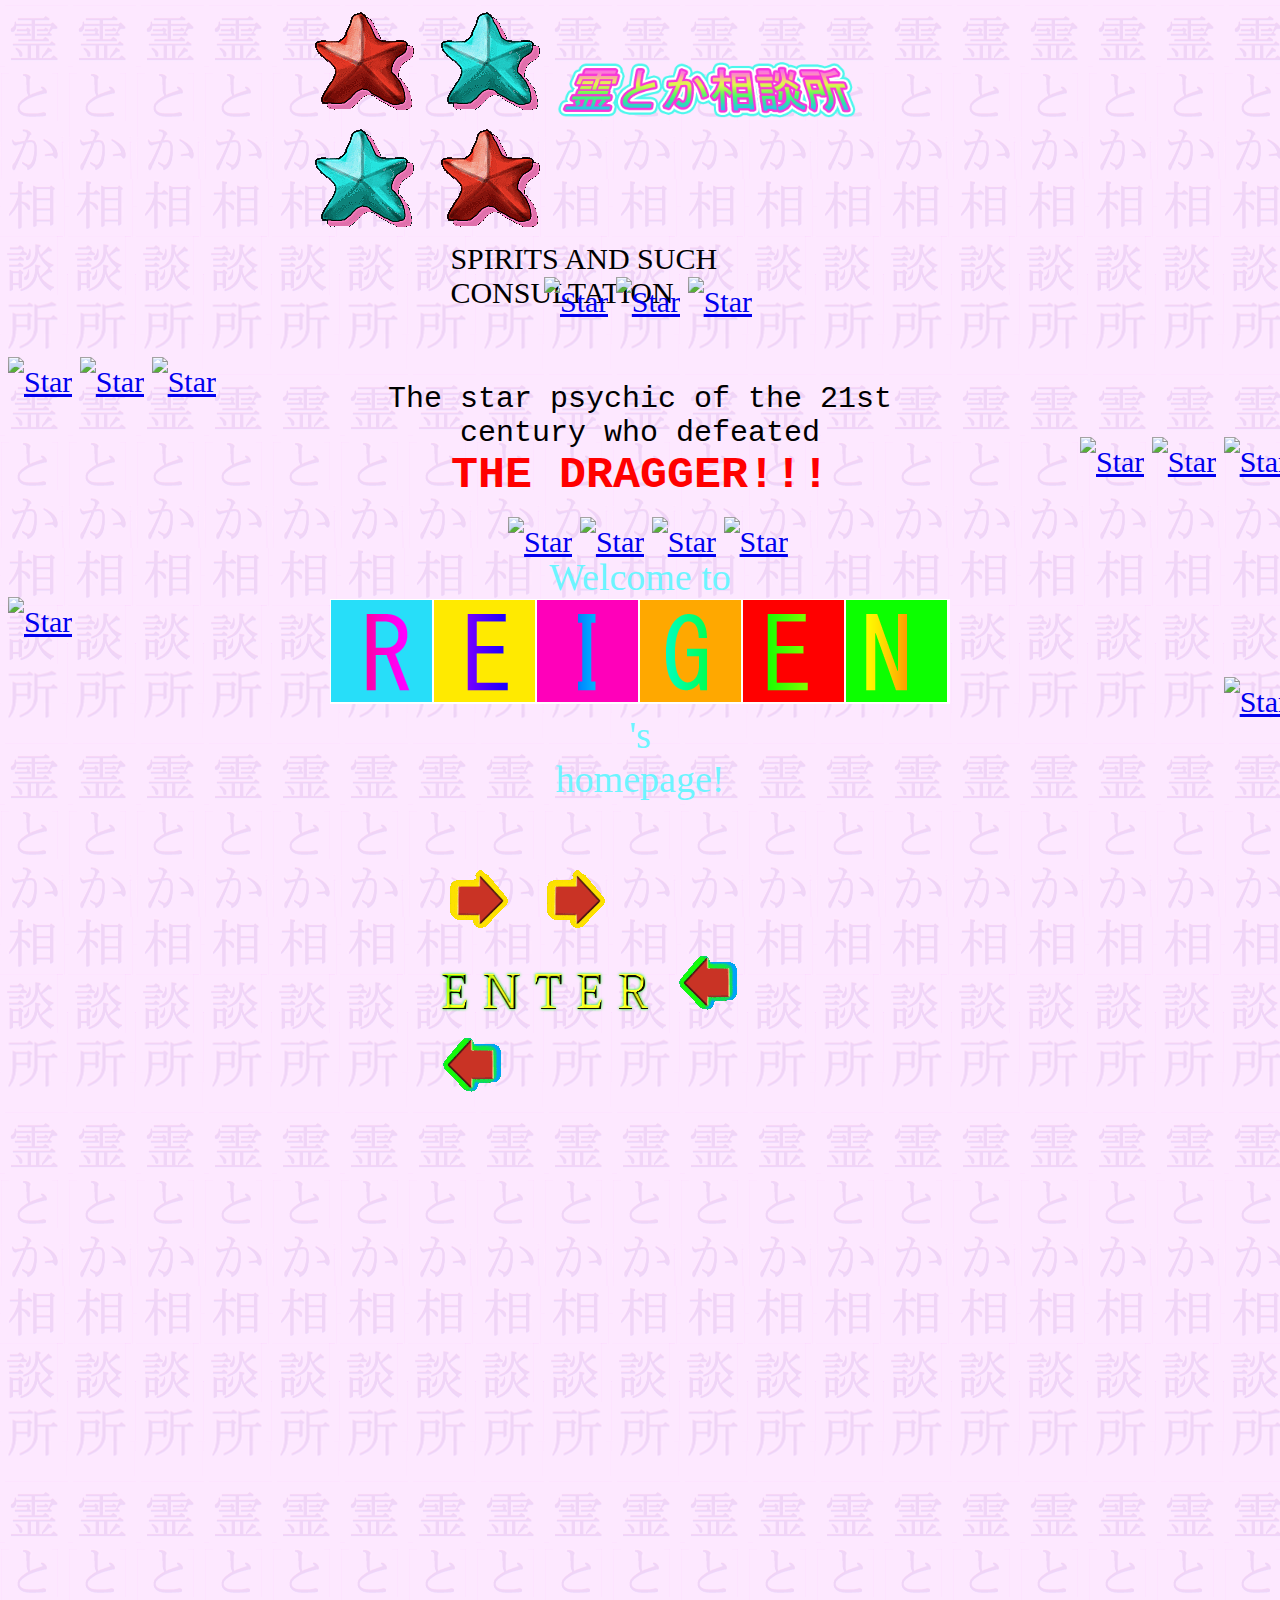
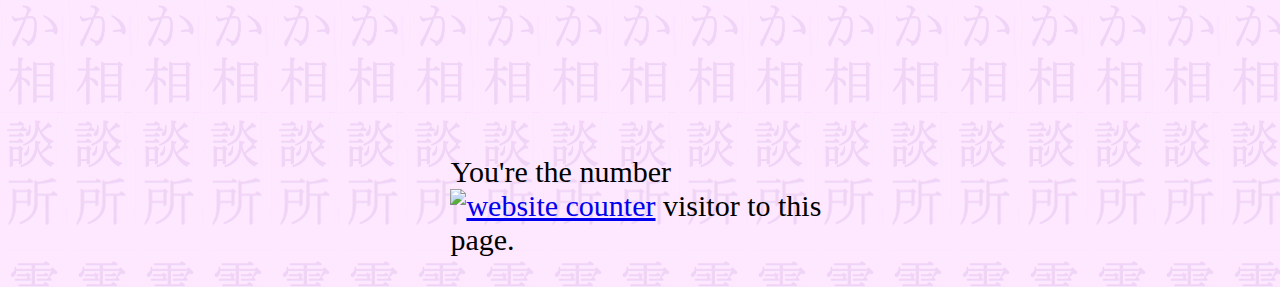
==== commit 8a041d4d: "Add files via upload" ====
--- a/index.html
+++ b/index.html
@@ -13,6 +13,8 @@
 	
 	</head>
 <body>
+
+
 
 <div class="header">
 <img src="opener/star1.gif"  alt="">
@@ -68,6 +70,46 @@
 <br>
 
 
+<div class="scroll-down">
+<div class="inner">
+<a href="main.html"><img src="https://i.imgur.com/sH2NVY2.gif" alt="Star"height="100" width="100"></a>
+<a href="main.html"><img src="https://i.imgur.com/sH2NVY2.gif" alt="Star"height="50" width="50"></a>
+<a href="main.html"><img src="https://i.imgur.com/sH2NVY2.gif" alt="Star"height="200" width="200"></a>
+</div>
+</div>
+<div class="scroll-down-left">
+<div class="inner">
+<a href="main.html"><img src="https://i.imgur.com/sH2NVY2.gif" alt="Star"height="200" width="80"></a>
+<a href="main.html"><img src="https://i.imgur.com/sH2NVY2.gif" alt="Star"height="100" width="100"></a>
+<a href="main.html"><img src="https://i.imgur.com/sH2NVY2.gif" alt="Star"height="200" width="200"></a>
+</div>
+</div>
+<div class="scroll-down-right">
+<div class="inner">
+<a href="main.html"><img src="https://i.imgur.com/sH2NVY2.gif" alt="Star"height="200" width="200"></a>
+<a href="main.html"><img src="https://i.imgur.com/sH2NVY2.gif" alt="Star"height="100" width="100"></a>
+<a href="main.html"><img src="https://i.imgur.com/sH2NVY2.gif" alt="Star"height="200" width="200"></a>
+</div>
+</div>
+<div class="group-one">
+<div class="inner">
+<a href="main.html"><img src="https://i.imgur.com/sH2NVY2.gif" alt="Star"height="80" width="80"></a>
+<a href="main.html"><img src="https://i.imgur.com/sH2NVY2.gif" alt="Star"height="200" width="200"></a>
+<a href="main.html"><img src="https://i.imgur.com/sH2NVY2.gif" alt="Star"height="200" width="80"></a>
+<a href="main.html"><img src="https://i.imgur.com/sH2NVY2.gif" alt="Star"height="50" width="50"></a>
+</div>
+</div>
+<div class="solo-left">
+<div class="inner">
+<a href="main.html"><img src="https://i.imgur.com/sH2NVY2.gif" alt="Star"height="200" width="200"></a>
+</div>
+</div>
+<div class="solo-right">
+<div class="inner">
+<a href="main.html"><img src="https://i.imgur.com/sH2NVY2.gif" alt="Star"height="200" width="200"></a>
+</div>
+</div>
+
 <br>
 <br>
 <div class="counter">
--- a/cssO.css
+++ b/cssO.css
@@ -55,6 +55,257 @@
   background: url(https://i.imgur.com/sH2NVY2.gif);
   background-size: 100% 100%;
 }
-
+.scroll-down {
+ height: 80px;	
+ overflow: hidden;
+ position: static;
+}
+.scroll-down .inner {
+ position: absolute;
+ width: 100%;
+ height: 100%;
+ margin: 0;
+ line-height: 50px;
+ text-align: center;
+ /* Starting position */
+ -moz-transform:translateY(-100%);
+ -webkit-transform:translateY(-100%);	
+ transform:translateY(-100%);
+ /* Apply animation to this element */	
+ -moz-animation: scroll-down 8s linear infinite;
+ -webkit-animation: scroll-down 8s linear infinite;
+ animation: scroll-down 8s linear infinite;
+}
+/* Move it (define the animation) */
+@-moz-keyframes scroll-down {
+ 0%   { -moz-transform: translateY(-100%); }
+ 100% { -moz-transform: translateY(100%); }
+}
+@-webkit-keyframes scroll-down {
+ 0%   { -webkit-transform: translateY(-100%); }
+ 100% { -webkit-transform: translateY(100%); }
+}
+@keyframes scroll-down {
+ 0%   { 
+ -moz-transform: translateY(-100%); /* Browser bug fix */
+ -webkit-transform: translateY(-100%); /* Browser bug fix */
+ transform: translateY(-100%); 		
+ }
+ 100% { 
+ -moz-transform: translateY(100%); /* Browser bug fix */
+ -webkit-transform: translateY(100%); /* Browser bug fix */
+ transform: translateY(100%); 
+ }
+}
+.scroll-down-left {
+ height: 80px;	
+ overflow: hidden;
+ position: static;
+}
+.scroll-down-left .inner {
+ position: absolute;
+ width: 100%;
+ height: 100%;
+ margin: 0;
+ line-height: 50px;
+ text-align: left;
+ /* Starting position */
+ -moz-transform:translateY(-100%);
+ -webkit-transform:translateY(-100%);	
+ transform:translateY(-100%);
+ /* Apply animation to this element */	
+ -moz-animation: scroll-down 6s linear infinite;
+ -webkit-animation: scroll-down 6s linear infinite;
+ animation: scroll-down 6s linear infinite;
+}
+/* Move it (define the animation) */
+@-moz-keyframes scroll-down {
+ 0%   { -moz-transform: translateY(-100%); }
+ 100% { -moz-transform: translateY(100%); }
+}
+@-webkit-keyframes scroll-down {
+ 0%   { -webkit-transform: translateY(-100%); }
+ 100% { -webkit-transform: translateY(100%); }
+}
+@keyframes scroll-down {
+ 0%   { 
+ -moz-transform: translateY(-100%); /* Browser bug fix */
+ -webkit-transform: translateY(-100%); /* Browser bug fix */
+ transform: translateY(-100%); 		
+ }
+ 100% { 
+ -moz-transform: translateY(100%); /* Browser bug fix */
+ -webkit-transform: translateY(100%); /* Browser bug fix */
+ transform: translateY(100%); 
+ }
+}
+.scroll-down-right {
+ height: 80px;	
+ overflow: hidden;
+ position: static;
+}
+.scroll-down-right .inner {
+ position: absolute;
+ width: 100%;
+ height: 100%;
+ margin: 0;
+ line-height: 50px;
+ text-align: right;
+ /* Starting position */
+ -moz-transform:translateY(-100%);
+ -webkit-transform:translateY(-100%);	
+ transform:translateY(-100%);
+ /* Apply animation to this element */	
+ -moz-animation: scroll-down 7s linear infinite;
+ -webkit-animation: scroll-down 7s linear infinite;
+ animation: scroll-down 7s linear infinite;
+}
+/* Move it (define the animation) */
+@-moz-keyframes scroll-down {
+ 0%   { -moz-transform: translateY(-100%); }
+ 100% { -moz-transform: translateY(100%); }
+}
+@-webkit-keyframes scroll-down {
+ 0%   { -webkit-transform: translateY(-100%); }
+ 100% { -webkit-transform: translateY(100%); }
+}
+@keyframes scroll-down {
+ 0%   { 
+ -moz-transform: translateY(-100%); /* Browser bug fix */
+ -webkit-transform: translateY(-100%); /* Browser bug fix */
+ transform: translateY(-100%); 		
+ }
+ 100% { 
+ -moz-transform: translateY(100%); /* Browser bug fix */
+ -webkit-transform: translateY(100%); /* Browser bug fix */
+ transform: translateY(100%); 
+ }
+}
+.group-one {
+ height: 80px;	
+ overflow: hidden;
+ position: static;
+}
+.group-one .inner {
+ position: absolute;
+ width: 100%;
+ height: 100%;
+ margin: 0;
+ line-height: 50px;
+ text-align: center;
+ /* Starting position */
+ -moz-transform:translateY(-100%);
+ -webkit-transform:translateY(-100%);	
+ transform:translateY(-100%);
+ /* Apply animation to this element */	
+ -moz-animation: scroll-down 7s linear infinite;
+ -webkit-animation: scroll-down 7s linear infinite;
+ animation: scroll-down 7s linear infinite;
+}
+/* Move it (define the animation) */
+@-moz-keyframes scroll-down {
+ 0%   { -moz-transform: translateY(-100%); }
+ 100% { -moz-transform: translateY(100%); }
+}
+@-webkit-keyframes scroll-down {
+ 0%   { -webkit-transform: translateY(-100%); }
+ 100% { -webkit-transform: translateY(100%); }
+}
+@keyframes scroll-down {
+ 0%   { 
+ -moz-transform: translateY(-100%); /* Browser bug fix */
+ -webkit-transform: translateY(-100%); /* Browser bug fix */
+ transform: translateY(-100%); 		
+ }
+ 100% { 
+ -moz-transform: translateY(100%); /* Browser bug fix */
+ -webkit-transform: translateY(100%); /* Browser bug fix */
+ transform: translateY(100%); 
+ }
+}
+.solo-left {
+ height: 80px;	
+ overflow: hidden;
+ position: static;
+}
+.solo-left .inner {
+ position: absolute;
+ width: 100%;
+ height: 100%;
+ margin: 0;
+ line-height: 50px;
+ text-align: left;
+ /* Starting position */
+ -moz-transform:translateY(-100%);
+ -webkit-transform:translateY(-100%);	
+ transform:translateY(-100%);
+ /* Apply animation to this element */	
+ -moz-animation: scroll-down 4s linear infinite;
+ -webkit-animation: scroll-down 4s linear infinite;
+ animation: scroll-down 4s linear infinite;
+}
+/* Move it (define the animation) */
+@-moz-keyframes scroll-down {
+ 0%   { -moz-transform: translateY(-100%); }
+ 100% { -moz-transform: translateY(100%); }
+}
+@-webkit-keyframes scroll-down {
+ 0%   { -webkit-transform: translateY(-100%); }
+ 100% { -webkit-transform: translateY(100%); }
+}
+@keyframes scroll-down {
+ 0%   { 
+ -moz-transform: translateY(-100%); /* Browser bug fix */
+ -webkit-transform: translateY(-100%); /* Browser bug fix */
+ transform: translateY(-100%); 		
+ }
+ 100% { 
+ -moz-transform: translateY(100%); /* Browser bug fix */
+ -webkit-transform: translateY(100%); /* Browser bug fix */
+ transform: translateY(100%); 
+ }
+}
+.solo-right {
+ height: 80px;	
+ overflow: hidden;
+ position: static;
+}
+.solo-right .inner {
+ position: absolute;
+ width: 100%;
+ height: 100%;
+ margin: 0;
+ line-height: 50px;
+ text-align: right;
+ /* Starting position */
+ -moz-transform:translateY(-100%);
+ -webkit-transform:translateY(-100%);	
+ transform:translateY(-100%);
+ /* Apply animation to this element */	
+ -moz-animation: scroll-down 4s linear infinite;
+ -webkit-animation: scroll-down 4s linear infinite;
+ animation: scroll-down 4s linear infinite;
+}
+/* Move it (define the animation) */
+@-moz-keyframes scroll-down {
+ 0%   { -moz-transform: translateY(-100%); }
+ 100% { -moz-transform: translateY(100%); }
+}
+@-webkit-keyframes scroll-down {
+ 0%   { -webkit-transform: translateY(-100%); }
+ 100% { -webkit-transform: translateY(100%); }
+}
+@keyframes scroll-down {
+ 0%   { 
+ -moz-transform: translateY(-100%); /* Browser bug fix */
+ -webkit-transform: translateY(-100%); /* Browser bug fix */
+ transform: translateY(-100%); 		
+ }
+ 100% { 
+ -moz-transform: translateY(100%); /* Browser bug fix */
+ -webkit-transform: translateY(100%); /* Browser bug fix */
+ transform: translateY(100%); 
+ }
+ 
 #container {width:100%; height:100%; }
 #logo{ left:50%; top:50%; position:absolute; border-radius:10px; }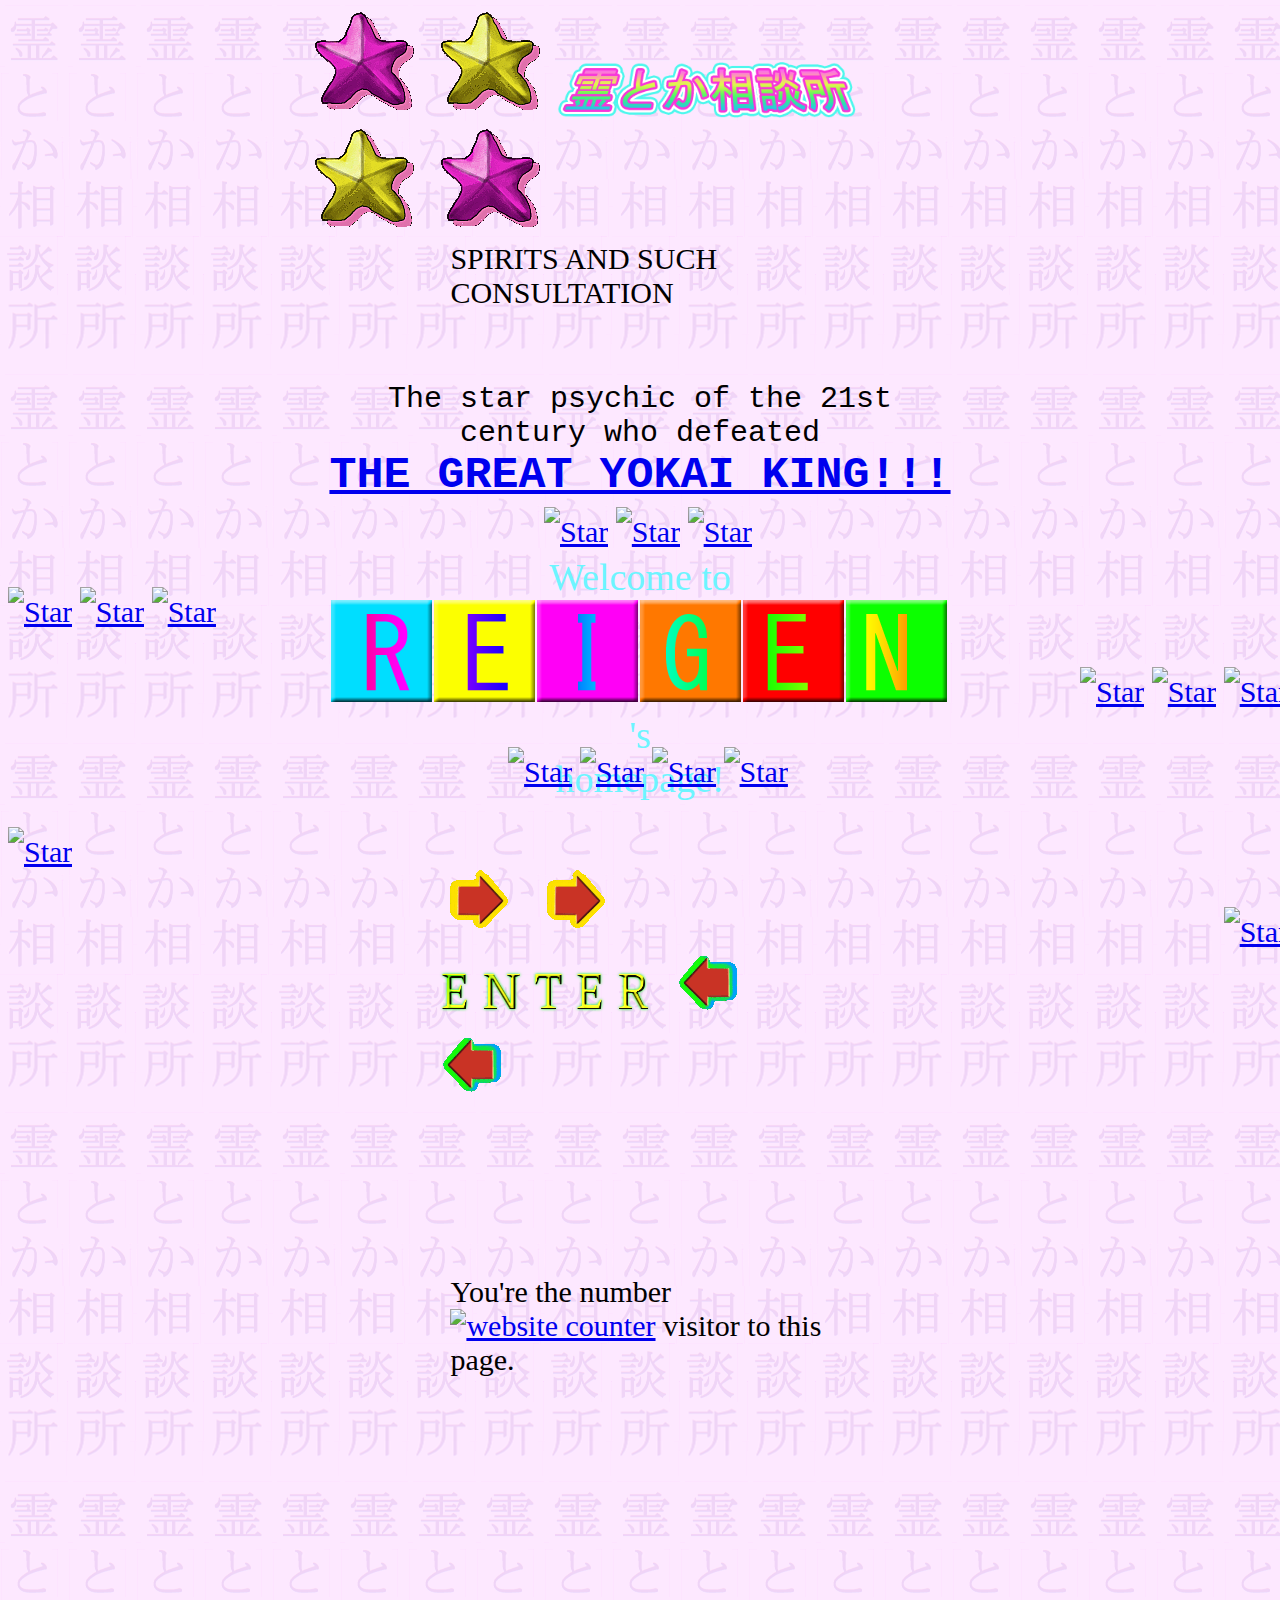
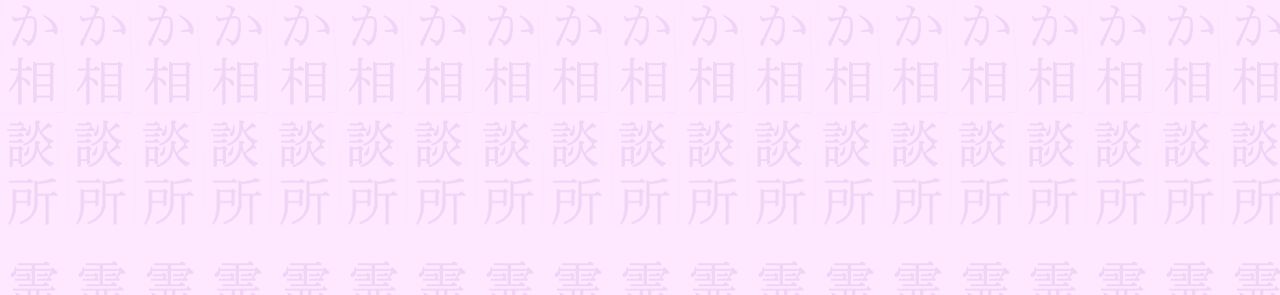
==== commit ddb5e904: "Add files via upload" ====
--- a/index.html
+++ b/index.html
@@ -37,7 +37,7 @@
 The star psychic of the 21st century who defeated </font>
 <br> 
 <font style="font-size:45px; color:red; font-weight:bold;">
-THE DRAGGER!!!
+<a href="yokai.html">THE GREAT YOKAI KING!!!</a>
 </font>
 </div>
 <br>
@@ -59,8 +59,9 @@
 <img src="opener/arrowR.gif"  alt="">
 <img src="opener/arrowR.gif"  alt="">
 
-<a href="main.html"><img src="opener/enter.png"  alt=""></a>
-
+<a href="main.html"> 
+<img src="opener/enter.png"  alt=""></a>
+</a>
 <img src="opener/arrowL.gif"  alt="">
 <img src="opener/arrowL.gif"  alt="">
 </div>
@@ -70,6 +71,15 @@
 <br>
 
 
+
+
+<br>
+<br>
+<div class="counter">
+<p>You're the number <!-- Start of CuterCounter Code -->
+<a href="http://www.cutercounter.com/" target="_blank"><img src="http://www.cutercounter.com/hit.php?id=grmnfopd&nd=6&style=24" border="0" alt="website counter"></a>
+<!-- End of CuterCounter Code --> visitor to this page.</p>
+</div>
 <div class="scroll-down">
 <div class="inner">
 <a href="main.html"><img src="https://i.imgur.com/sH2NVY2.gif" alt="Star"height="100" width="100"></a>
@@ -110,13 +120,4 @@
 </div>
 </div>
 
-<br>
-<br>
-<div class="counter">
-<p>You're the number <!-- Start of CuterCounter Code -->
-<a href="http://www.cutercounter.com/" target="_blank"><img src="http://www.cutercounter.com/hit.php?id=grmnfopd&nd=6&style=24" border="0" alt="website counter"></a>
-<!-- End of CuterCounter Code --> visitor to this page.</p>
-</div>
-
-
 </html>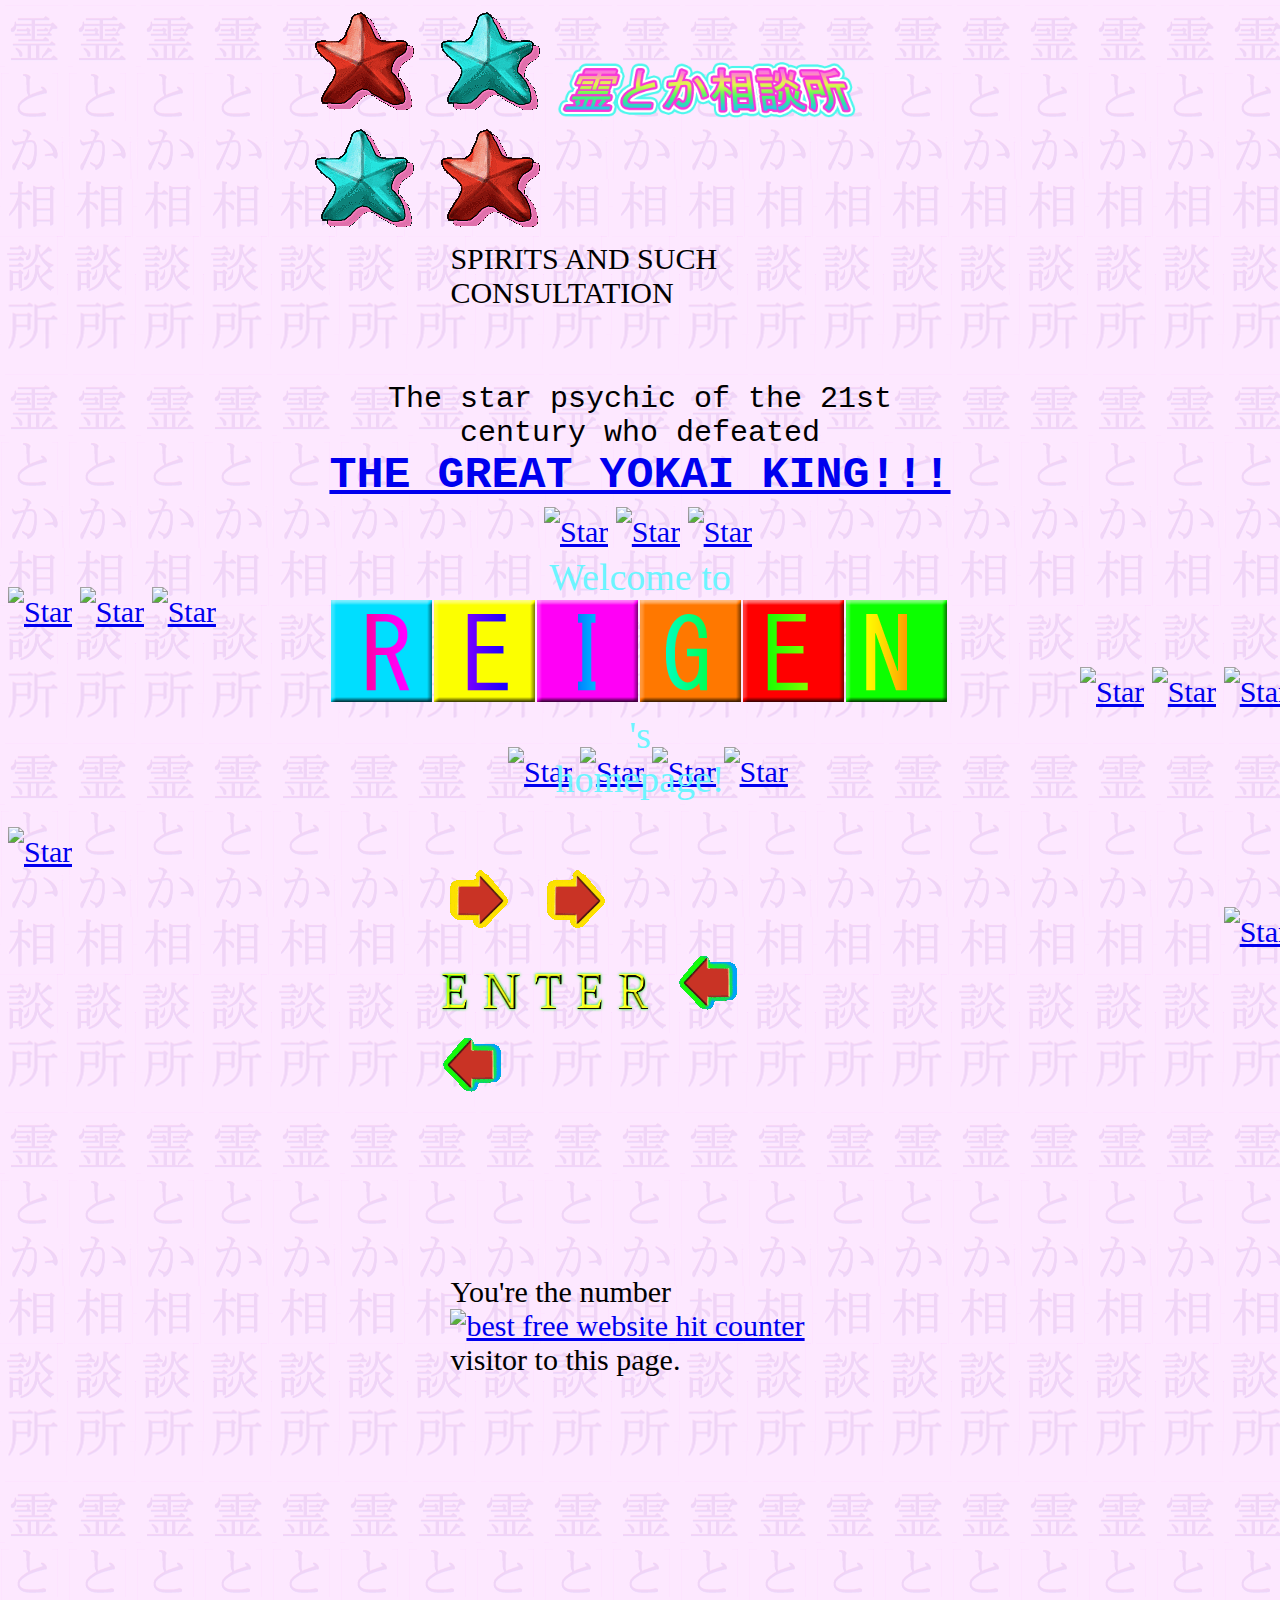
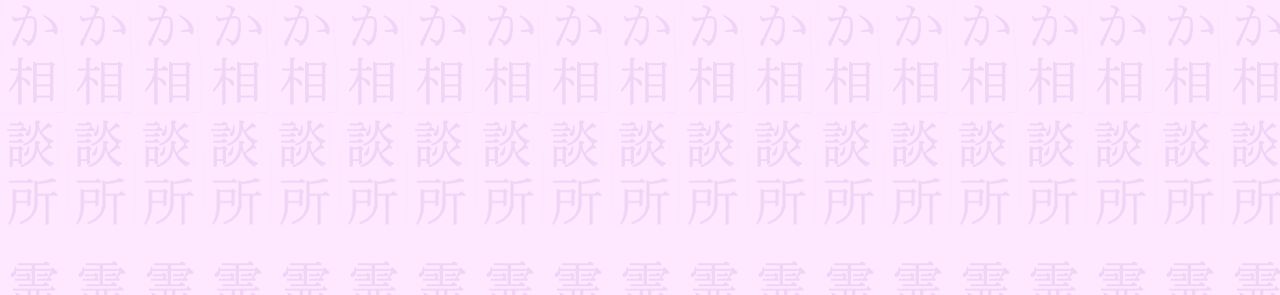
==== commit 5741ee1a: "Add files via upload" ====
--- a/index.html
+++ b/index.html
@@ -77,7 +77,7 @@
 <br>
 <div class="counter">
 <p>You're the number <!-- Start of CuterCounter Code -->
-<a href="http://www.cutercounter.com/" target="_blank"><img src="http://www.cutercounter.com/hit.php?id=grmnfopd&nd=6&style=24" border="0" alt="website counter"></a>
+<a href="https://www.webfreecounter.com/" target="_blank"><img src="https://www.cutercounter.com/hits.php?id=hxffndc&nd=7&style=22" border="0" alt="best free website hit counter"></a>
 <!-- End of CuterCounter Code --> visitor to this page.</p>
 </div>
 <div class="scroll-down">
--- a/cssO.css
+++ b/cssO.css
@@ -5,6 +5,29 @@
 	
 }
 
+.yokai {
+	display:block;
+	margin-left:auto;
+	margin-right:auto;
+	width:20%;
+}
+
+.description {
+	font: 800 40px Arial;
+  -webkit-text-fill-color: red;
+  -webkit-text-stroke: 4px;
+  text-align:center;
+}
+
+.yokaiDesc {
+	 text-align:center;
+	 font-size: 30px;
+	
+}
+
+.return {
+	text-align:center;
+}
 .header{
 	width: 53%;
 	margin:auto;
@@ -56,11 +79,13 @@
   background-size: 100% 100%;
 }
 .scroll-down {
+	z-index: -1;
  height: 80px;	
  overflow: hidden;
  position: static;
 }
 .scroll-down .inner {
+	z-index: -1;
  position: absolute;
  width: 100%;
  height: 100%;
@@ -98,11 +123,13 @@
  }
 }
 .scroll-down-left {
+	z-index: -1;
  height: 80px;	
  overflow: hidden;
  position: static;
 }
 .scroll-down-left .inner {
+	z-index: -1;
  position: absolute;
  width: 100%;
  height: 100%;
@@ -140,11 +167,13 @@
  }
 }
 .scroll-down-right {
+	z-index: -1;
  height: 80px;	
  overflow: hidden;
  position: static;
 }
 .scroll-down-right .inner {
+	z-index: -1;
  position: absolute;
  width: 100%;
  height: 100%;
@@ -182,11 +211,13 @@
  }
 }
 .group-one {
+	z-index: -1;
  height: 80px;	
  overflow: hidden;
  position: static;
 }
 .group-one .inner {
+	z-index: -1;
  position: absolute;
  width: 100%;
  height: 100%;
@@ -224,11 +255,13 @@
  }
 }
 .solo-left {
+	z-index: -1;
  height: 80px;	
  overflow: hidden;
  position: static;
 }
 .solo-left .inner {
+	z-index: -1;
  position: absolute;
  width: 100%;
  height: 100%;
@@ -266,11 +299,13 @@
  }
 }
 .solo-right {
+	z-index: -1;
  height: 80px;	
  overflow: hidden;
  position: static;
 }
 .solo-right .inner {
+	z-index: -1;
  position: absolute;
  width: 100%;
  height: 100%;
@@ -308,4 +343,5 @@
  }
  
 #container {width:100%; height:100%; }
-#logo{ left:50%; top:50%; position:absolute; border-radius:10px; }+#logo{ left:50%; top:50%; position:absolute; border-radius:10px; }
+
